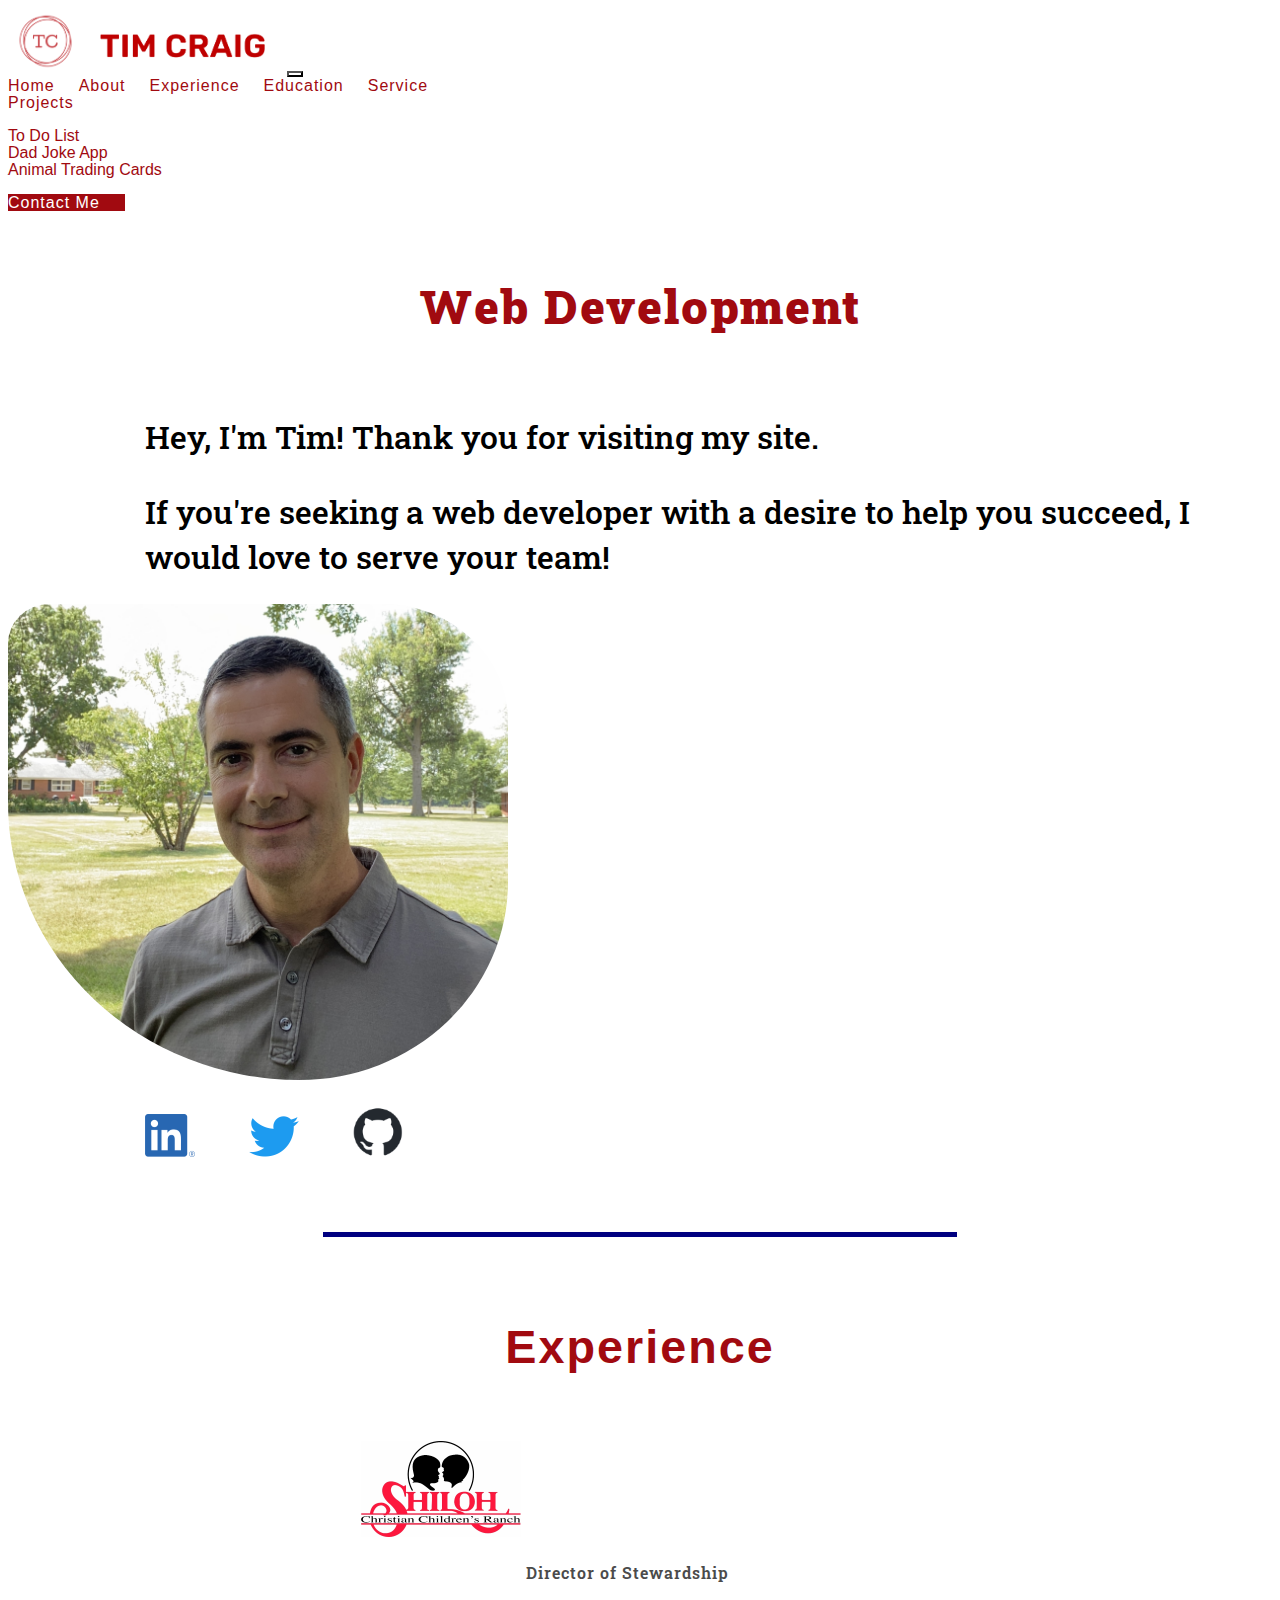
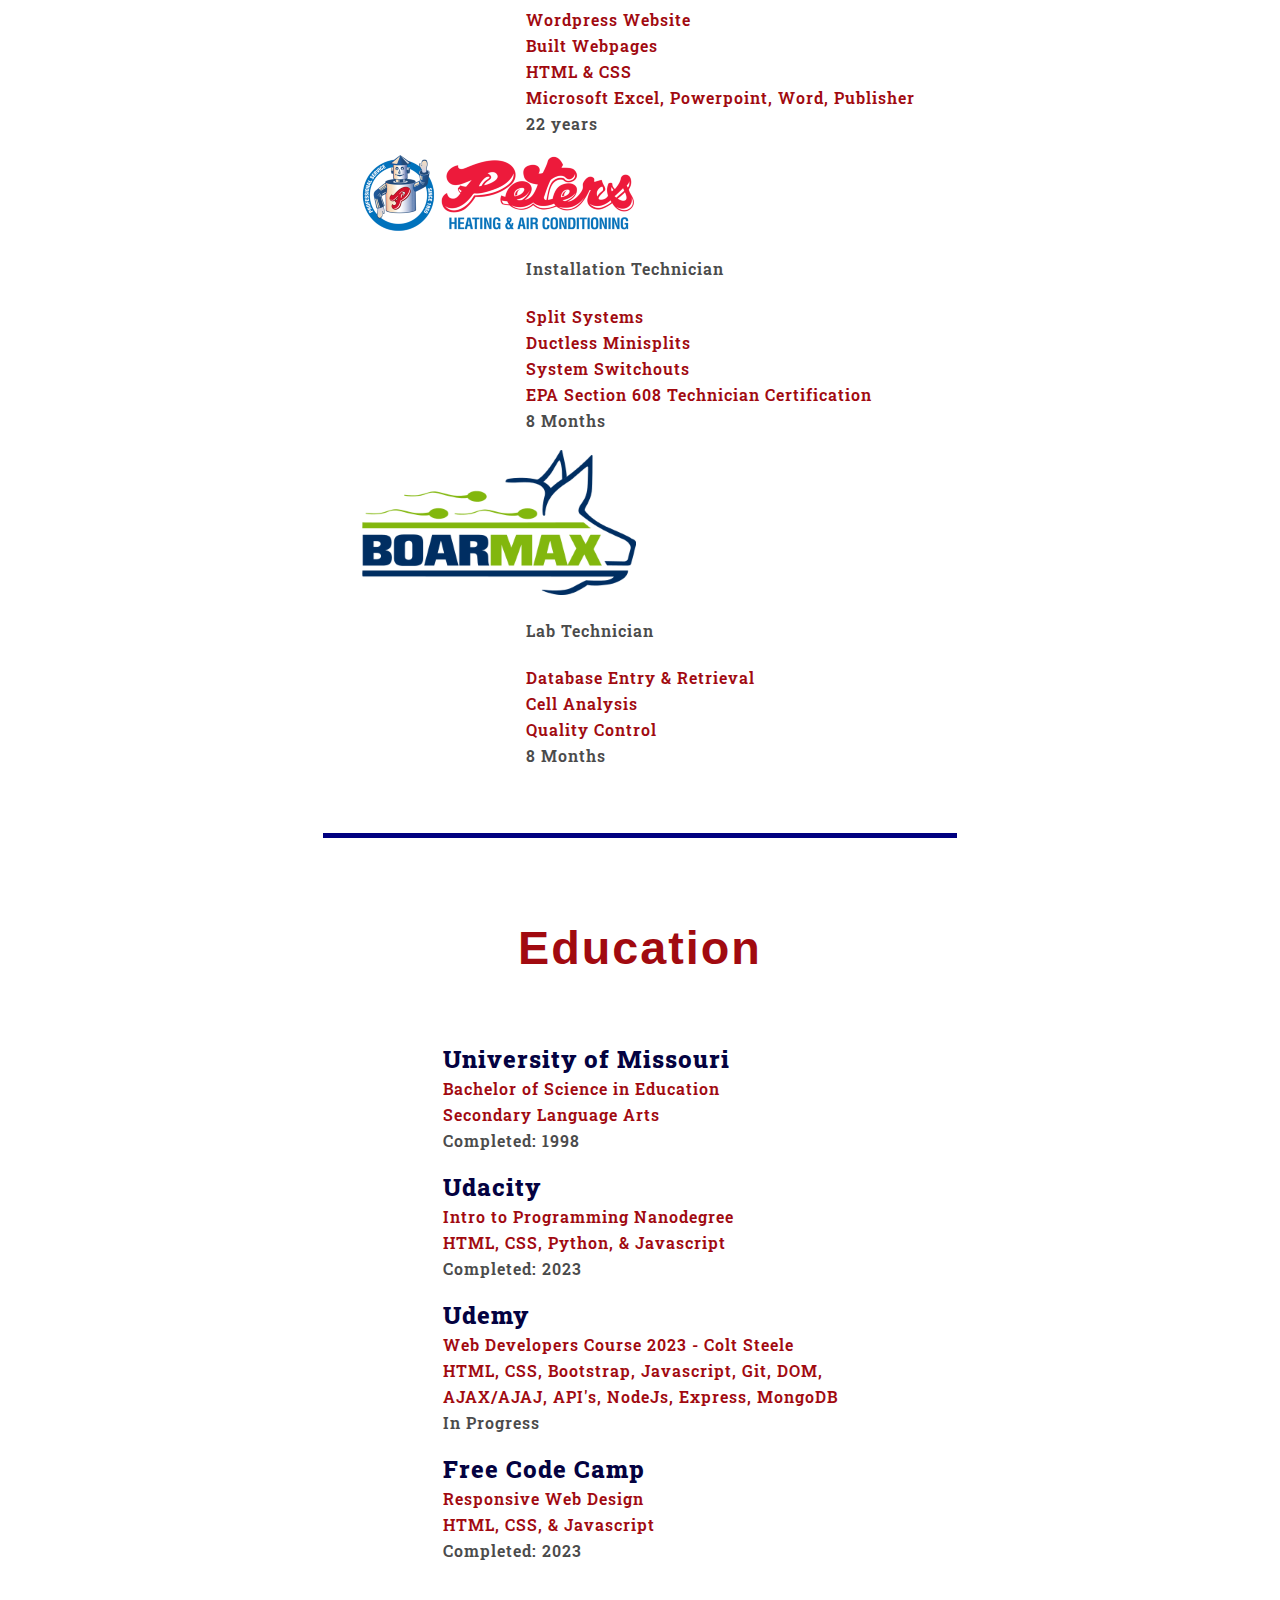
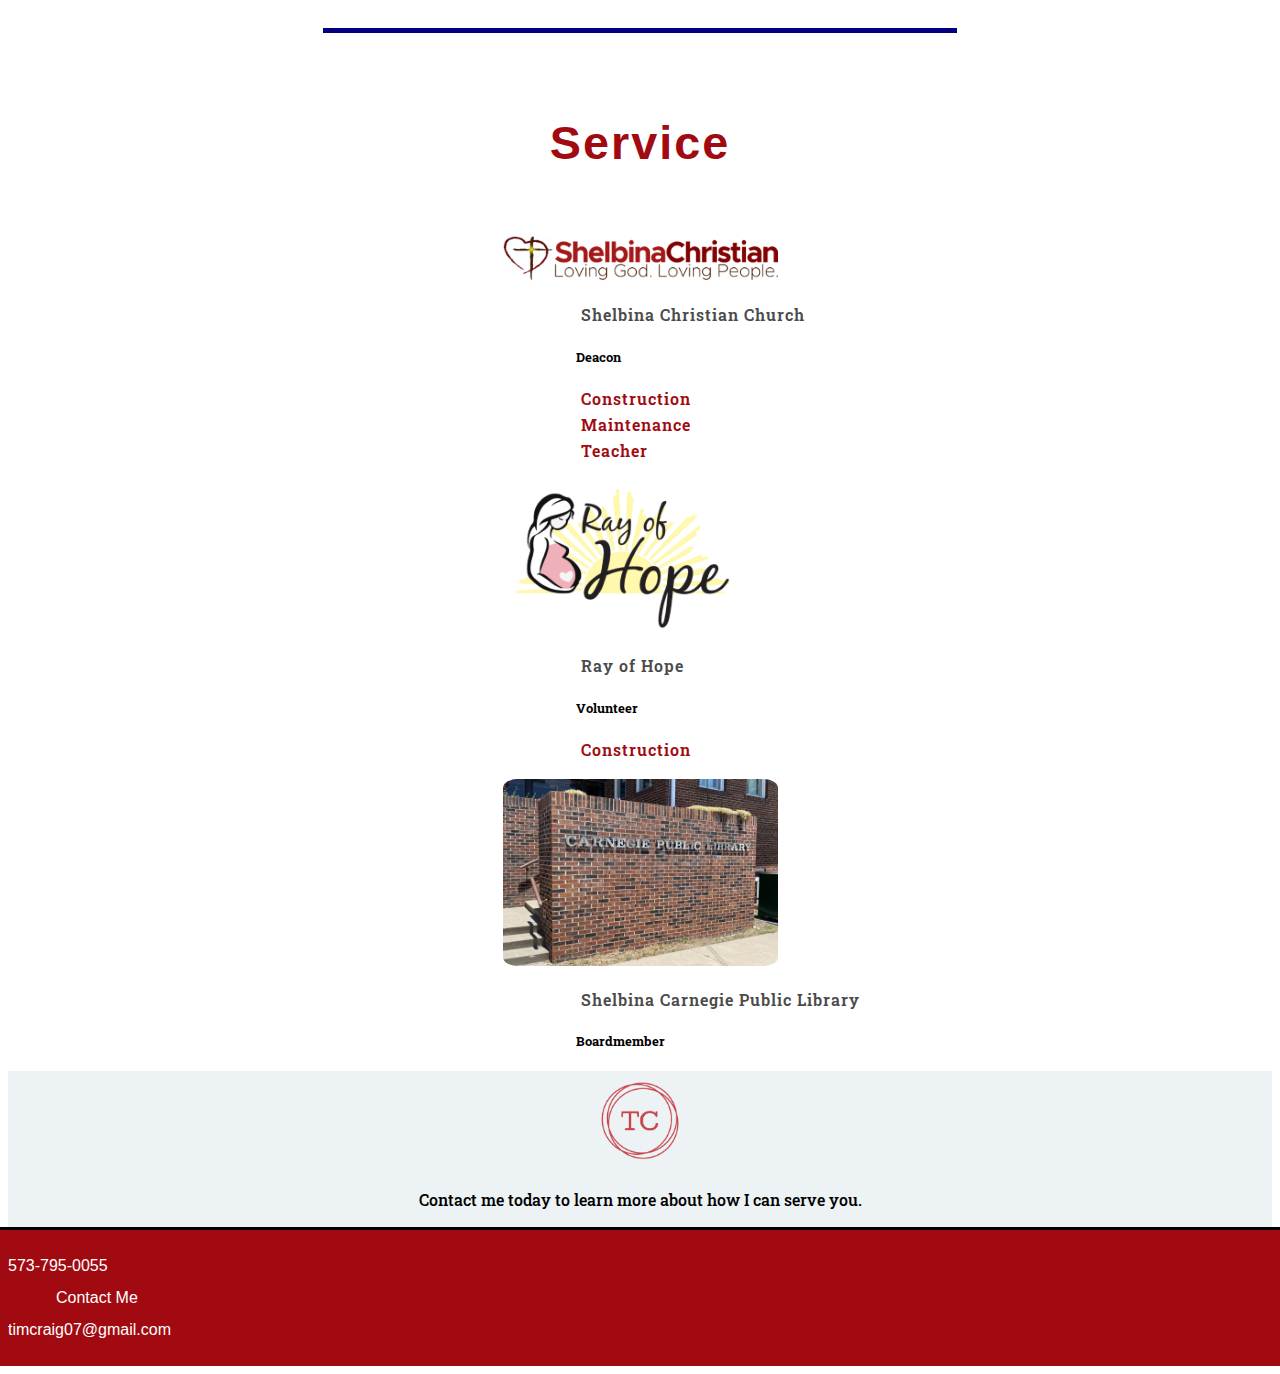
==== index.html @ 676de9e3 "Add files via upload" ====
<!DOCTYPE html>
<html lang="en">
<head>
    <meta charset="UTF-8">
    <meta http-equiv="X-UA-Compatible" content="IE=edge">
    <meta name="viewport" content="width=device-width, initial-scale=1.0">
    <title>Tim Craig Web Developer</title>
    <link href="https://cdn.jsdelivr.net/npm/bootstrap@5.3.0-alpha3/dist/css/bootstrap.min.css" rel="stylesheet" integrity="sha384-KK94CHFLLe+nY2dmCWGMq91rCGa5gtU4mk92HdvYe+M/SXH301p5ILy+dN9+nJOZ" crossorigin="anonymous">
    <link rel="stylesheet" href="styleSheet.css">
    <link rel="preconnect" href="https://fonts.googleapis.com">
    <link rel="preconnect" href="https://fonts.gstatic.com" crossorigin>
    <link href="https://fonts.googleapis.com/css2?family=Roboto+Slab&display=swap" rel="stylesheet">
    <link rel="icon" href="photos/topLogo.png">
</head>
<body>
    <!-- Navbar -->
    <nav id="mainNavbar" class="navbar sticky-top navbar-expand-lg">
        <div class="container-fluid">
          <a class="navbar-brand" href="#"><img id="logo" src="photos/topLogo.png" alt="Logo"><img id="logoName" src="photos/name.png" alt="Logo"></a>
          <button class="navbar-toggler" type="button" data-bs-toggle="collapse" data-bs-target="#navbarNavAltMarkup" aria-controls="navbarNavAltMarkup" aria-expanded="false" aria-label="Toggle navigation">
            <span class="navbar-toggler-icon"></span>
          </button>
            <div class="collapse navbar-collapse" id="navbarNavAltMarkup">
                <div class="navbar-nav ms-auto">
                    <a class="nav-link" href="#">Home</a>
                    <a class="nav-link" href="about.html">About</a>
                    <a class="nav-link d-none d-sm-block" href="#experience">Experience</a>
                    <a class="nav-link d-none d-sm-block" href="#education">Education</a>
                    <a class="nav-link d-none d-sm-block" href="#service">Service</a>
                    <li class="nav-item dropdown">
                        <a class="nav-link dropdown-toggle" id="toggle" href="#" role="button" data-bs-toggle="dropdown" aria-expanded="false">
                        Projects
                        </a>
                        <ul class="dropdown-menu">
                            <li><a class="dropdown-item" href="toDoList/index.html">To Do List</a></li>
                            <li><a class="dropdown-item" href="dadJoke/index.html">Dad Joke App</a></li>
                            <li><a class="dropdown-item" href="animalCards/index.html">Animal Trading Cards</a></li>
                        </ul>
                    </li>
                    <a class="nav-link" href="contact.html"><span id="contact">Contact Me</span></a>
                </div>
            </div>
        </div>
    </nav>
    <!-- Greeting -->
    <h1 class="block-center">Web Development</h1>
    <section class="container-fluid px-0">
        <div class="row align-items-center">
            <div class="col-md-6 order-2 order-md-1 text-left">
                <div id="greeting">
                    <p>Hey, I'm Tim! Thank you for visiting my site.</p>
                    <p>If you're seeking a web developer with a desire to help you succeed, I would love to serve your team!</p>
                </div>
            </div>
            <div class="col-md-6 order-1 order-md-2 d-flex justify-content-center align-items-center"> 
                <img id="myPic" src="photos\MyPic.jpg" alt="Tim's Photo" class="img-fluid">
            </div>
        </div>
        <div id=greeting>
            <div id="social">
                <a href="https://www.linkedin.com/in/tim-craig-b41298121/"><img class="icon" src="photos/linkedIn.png" alt="Linked In"></a>
                <a href="https://twitter.com/TimCraigHD"><img class="icon" src="photos\twitterlogo.png" alt="twitter logo"></a>
                <a href="https://github.com/Tim-28"><img class="icon" src="photos/github.png" alt="github logo"></a>
            </div>
        </div>
    </section>

    <hr width="50%" color="navy" size="5em"/>

<!-- Experience -->
    <div class="container">
        <div class="employer">
            <h2 id="experience">Experience</h2>
            <section class="container-fluid">
                <div class="row align-items-center">
                    <div class="col-md-6 text-center">
                        <img src="bizImgs/Shilohlogo.png" alt="Shiloh Logo" class="img-fluid">
                    </div>
                    <div class="col-md-6 description">
                        <h4>Director of Stewardship</h4>
                        <ul>
                            <li class="skills">Wordpress Website</li>
                            <li class="skills">Built Webpages</li>
                            <li class="skills">HTML & CSS</li>
                            <li class="skills">Microsoft Excel, Powerpoint, Word, Publisher</li>
                            <li class="time">22 years</li>
                        </ul>
                    </div>
                </div>
            </section>
        </div>
        <div class="employer">
            <section class="container-fluid">
                <div class="row align-items-center">
                    <div class="col-md-6 text-center">
                        <img src="bizImgs/petersLogo.png" alt="Peters Logo"class="img-fluid">
                    </div>
                    <div class="col-md-6 description">
                        <h4>Installation Technician</h4>
                        <ul>
                            <li class="skills">Split Systems</li>
                            <li class="skills">Ductless Minisplits</li>
                            <li class="skills">System Switchouts</li>
                            <li class="skills">EPA Section 608 Technician Certification</li>
                            <li class="time">8 Months</li>
                        </ul>
                    </div>
                </div>
            </Section>
        </div>
        <div class="employer">
            <section class="container-fluid">
                <div class="row align-items-center">
                    <div class="col-md-6 text-center">
                        <img src="bizImgs/boarmaxLogo.png" alt="Boarmax Logo" class="img-fluid">
                    </div> 
                    <div class="col-md-6 description">
                        <h4>Lab Technician</h4>
                        <ul>
                            <li class="skills">Database Entry & Retrieval</li>
                            <li class="skills">Cell Analysis</li>
                            <li class="skills">Quality Control</li>
                            <li class="time">8 Months</li>
                        </ul>
                    </div>
                </div>
            </section>
        </div>
    </div>

    
    <hr width="50%" color="navy" size="5em"/>

    <!-- Education -->
    <div class="container">      
        <div class="course">
            <h2 id="education">Education</h2>
            <section class="container-fluid">
                <div class="row">
                    <!-- <div class="col-3"></div> -->
                    <div class="col-md-6 text-center">
                        <ul>
                            <li class="school">University of Missouri</h3>
                            <li class="degree">Bachelor of Science in Education</li>
                            <li class="skills">Secondary Language Arts</li>
                            <li class="completed">Completed: 1998</li>
                        </ul>
                    </div>
                    <div class="col-md-6 text-center">
                        <ul>
                            <li class="school">Udacity</li>
                            <li class="degree">Intro to Programming Nanodegree</li>
                            <li class="skills">HTML, CSS, Python, & Javascript</li>
                            <li class="completed">Completed: 2023</li>
                        </ul>
                    </div>
                    <!-- <div class="col-3"></div> -->
                </div>
            </section>
        </div>
        <div class="course">
            <section class="container-fluid">
                <div class="row">
                    <!-- <div class="col-3"></div> -->
                    <div class="col-md-6 text-center">
                        <ul>
                            <li class="school">Udemy</li>
                            <li class="degree">Web Developers Course 2023 - Colt Steele</li>
                            <li class="skills">HTML, CSS, Bootstrap, Javascript, Git, DOM,</li>
                            <li class="skills">AJAX/AJAJ, API's, NodeJs, Express, MongoDB </li>
                            <li class="completed">In Progress</li>
                        </ul>
                    </div>    
                    <!-- <div class="col-3"></div> -->
                    <div class="col-md-6 text-center">
                        <ul>
                            <li class="school">Free Code Camp</li>
                            <li class="degree">Responsive Web Design</li>
                            <li class="skills">HTML, CSS, & Javascript</li>
                            <li class="completed">Completed: 2023</li>
                        </ul>
                    </div>
                </div>
            </section>
        </div>
    </div>

    <hr width="50%" color="navy" size="5em"/>
<!-- Service -->
    <div class="container">
        <h2 id="service">Service</h2>
        <div class="organization">
            <section class="container-fluid">
                <div class="row align-items-center">
                    <div class="col-md-6 text-center service-logo">
                        <img src="bizImgs/sccLogo.png" alt="Shelbina Christian Church" class="img-fluid">
                    </div>
                    <div class="col-md-6 service-form text-left">
                        <h4>Shelbina Christian Church</h4>
                        <h5>Deacon</h5>
                        <ul>
                            <li class="skills">Construction</li>
                            <li class="skills">Maintenance</li>
                            <li class="skills">Teacher</li>
                        </ul>
                    </div>
                </div>
            </section>
        </div>
        <div class="organization">
            <div class="container-fluid">
                <div class="row align-items-center">
                    <div class="col-md-6 text-center service-logo">
                        <img src="bizImgs/rohLogo.png" alt="Ray of Hope" class="img-fluid">
                    </div>
                    <div class="col-md-6 service-form text-left">
                        <h4>Ray of Hope</h4>
                        <h5>Volunteer</h5>
                        <ul>
                            <li class="skills">Construction</li>
                        </ul>
                    </div>
                </div>
            </div>
        </div>
        <div class="organization">
            <div class="container-fluid">
                <div class="row align-items-center">
                        <div class="col-md-6 text-center service-logo">
                            <img src="bizImgs/libraryLogo.png" id="library-pic" alt="Shelbina Carnegie Public Library" class="img-fluid">
                        </div>
                    <div class="col-md-6 service-form text-left">
                        <h4>Shelbina Carnegie Public Library</h4>
                        <h5>Boardmember</h5>
                    </div>
                </div>
            </div>
        </div>
    </div>
    <!-- Prefooter -->
    <div class="pre-footer" id="pre-footer">
        <div class="row justify-content-center">
            <div class="col-md-3"></div>
            <div class="col-md-6">
            <a class="justify-content-center"><img src="photos/topLogo.png" alt="Tim's logo"></a>
            <p>Contact me today to learn more about how I can serve you.</p>
            </div>
            <div class="col-md-3"></div>
        </div>
    </div>
    <!-- Footer -->
    <footer>
        <div class="container-fluid">
            <div class="row">
                <div class="col-md-4 order-2 order-md-1 text-center">
                    <span class="footer-text" id="phone">573-795-0055</span>
                </div>
                <div class="col-md-4 order-1 order-md-2 text-center">
                    <span><a class="footer-text" id="footer-contact" href="contact.html">Contact Me</a></span>
                </div>
                <div class="col-md-4 order-3 order-md-3 text-center">
                    <a id="email" href="mailto:timcraig07@gmail.com? subject=subject text">timcraig07@gmail.com</a>
                </div>
            </div>
        </div>
    </footer>
    
<script src="app.js"></script>
<script src="https://cdn.jsdelivr.net/npm/@popperjs/core@2.11.7/dist/umd/popper.min.js" integrity="sha384-zYPOMqeu1DAVkHiLqWBUTcbYfZ8osu1Nd6Z89ify25QV9guujx43ITvfi12/QExE" crossorigin="anonymous"></script>
<script src="https://cdn.jsdelivr.net/npm/bootstrap@5.3.0-alpha3/dist/js/bootstrap.min.js" integrity="sha384-Y4oOpwW3duJdCWv5ly8SCFYWqFDsfob/3GkgExXKV4idmbt98QcxXYs9UoXAB7BZ" crossorigin="anonymous"></script>
</body>
</html>
---- styleSheet.css ----
body {
    font-family: 'Roboto Slab', serif;
	line-height: 1;
    display: flex;
    flex-direction: column;
    justify-content: center;
    align-items: center;
    min-height: 10vh;
    position: relative;
    overflow-x: hidden;
}

nav{
    width: 100%;
}

#logo{
    width: 75px;
}

#logoName {
    width: 200px;
}

#mainNavbar{
    background-color: #ffffff;
    position: sticky;
    top: 0;
    z-index: 100;
}

.nav-link{
    font-family:Arial, Helvetica, sans-serif;
    background-color: #ffffff;
    font-weight: 500;
    color:#a10a10;
    letter-spacing: 1px;
    margin-right: 20px;
}

#mainNavbar .nav-link:last-child{
    font-family:Arial, Helvetica, sans-serif;
    font-weight: 500;
    background-color: #a10a10;
    color:#ffffff;
    letter-spacing: 1px;
    padding-right: 25px;
    margin-right: 20px;
}

#mainNavbar .nav-link:last-child:hover{
 
    color: #a10a10;
    background-color:#ffffff;
}

#mainNavbar .nav-link:hover{
    background-color: #a10a10;
    color:#ffffff; 
}

.dropdown-item {
    font-family:Arial, Helvetica, sans-serif;
    color:#a10a10;
    margin-top: 10px;
    margin-bottom: 10px;
}

.dropdown-item:hover {
    background-color:#a10a10;
    color: #ffffff;
}

.navbar-toggler-icon {
    background-color: #ffffff;
}

hr {
    margin-top: 3em;
    margin-bottom: 3em;
}

#greeting {
    margin-left: 7em;
}

ol, ul {
	list-style: none;
    padding: 0;
}

h1{
    text-align: center;
    color:#a10a10;
    font-size: clamp(1.8em,calc(1em + 2.4vw),3em);
    font-weight: 900;
    letter-spacing: 2px;
    display: block;
    margin-bottom: 60px;
    padding-top: 40px;

}
#myPic {
    width: 500px;
    border-radius: 10% 30% 50% 70%;
}

h2 {
    font-family:'Segoe UI', Tahoma, Geneva, Verdana, sans-serif;
    font-size: clamp(1.8em,calc(1em + 2.4vw),3em);
    color: #a10a10;
    display: flex;
    flex-direction: column;
    text-align: center;
    font-weight: 700;
    letter-spacing: 2px;
    margin-bottom: 70px;
}

#education {
    display: flex;
    flex-direction: column;
    justify-content: center;
}

#service
{
    border-bottom: none;
}

p {
    font-family: 'Roboto Slab', serif;
    margin:20px;
    padding: 5px;
    font-size: clamp(1.8em,calc(1em + 2.4vw),2em);
    font-weight: 500;
    line-height: 45px;
}

.employer{
    margin-top: 15px;
    margin-bottom: 15px;
}

.employer .col-md-6.description {
    padding-left: 10em;
}

.organization .col-md-6.service-form {
    padding-left: 10em;
}

.course{
    margin-top: 15px;
    margin-bottom: 15px;    
}

.organization{
    margin-top: 15px;
    margin-bottom: 15px;    
}

h3 {
    font-size: larger;
    color: #040241;
    font-weight: 700;
    letter-spacing: 1px;
    padding: 5px;
}

.container-fluid {
    width: 100%;
}

.containerImg {
    margin-bottom: 25px;
    max-width: 100%;
    border-radius: 3%;
}
.school{
    color:#040241;
    font-weight: 800;
    letter-spacing: 1px;
    padding: 5px;
    font-size: clamp(1.5em,calc(1em + 2.4vw),1em);
}
.degree{
    color: #a10a10;;
    font-weight: 600;
    letter-spacing: 1px;
    padding: 5px;
}

.skills {
    color: #a10a10;;
    font-weight: 600;
    letter-spacing: 1px;
    padding: 5px;
}
.completed, .time, h4 {
    color: #4b4b4b;
    font-weight: 600;
    letter-spacing: 1px;
    padding: 5px;
}
.social{
    display: flex;
    flex-direction: row;
}
.icon{
    padding: 25px 25px 25px;
}

#library-pic {
    border-radius: 5%;
}

.form-control {
    border: solid 2px #000000;
}

.form-control, .form-label {
    margin: .5em;
}

#pre-footer {
    width: 100%;
    background-color: #edf2f4;
    text-align: center;
}

.pre-footer p {
    font-family: 'Roboto Slab', serif;
    font-size: 1em;
    color:#000000;
    margin: 0;
}

#pre-footer img {
    width: 7em;
}

footer {
    font-family:Arial, Helvetica, sans-serif;
    color: #ffffff;
    padding: 20px;
    left: 0;
    bottom: 0;
    width: 100%;
    border-top: solid 3px #000000;
    background-color: #a10a10;
    line-height: 2em;
}
.footer-text {
    font-family:Arial, Helvetica, sans-serif;
    padding: 0;
    font-size: medium;
    color:#ffffff;
}

#footer-contact {
    margin-right: 3em;
    margin-left: 3em;
}

#footer-logo{
    width: 3em;
}

.footer-link {
    line-height: 2;
    padding-left: 50%;
    text-decoration: none;
}

#email{
    color:#ffffff;
}

a[href^="tel"]{
    color:inherit;
    text-decoration:none;
}

a:link {
    text-decoration: none;
}

.service-logo {
    display: flex;
    justify-content: center;
}

a:hover {
    text-decoration: underline;
}

#mainNavbar .navbar-toggler{
    background-color: #ffffff;
}

#mainNavbar .navbar-toggler:hover {
    background-color: #f0f0f0;
}

#send-button {
    margin-bottom: 5em;
}

@media(max-width: 1102px) {
    .organization .col-md-6.service-form.text-left, .employer .col-md-6{
        text-align: center;
    }
    .nav-link{
        margin-right: 0px;
}
}

@media(max-width: 768px) {
    .employer .col-md-6.description {
        padding-left: 0em;
    }
    
    .organization .col-md-6.service-form {
        padding-left: 0em;
    }

    .course{
        margin-top: 0px;
        margin-bottom: 0px;    
    }

    #social{
        text-align: center;
    }

}

@media(max-width: 1200px) {
    #greeting {
        margin-left: 0em;
    }
}
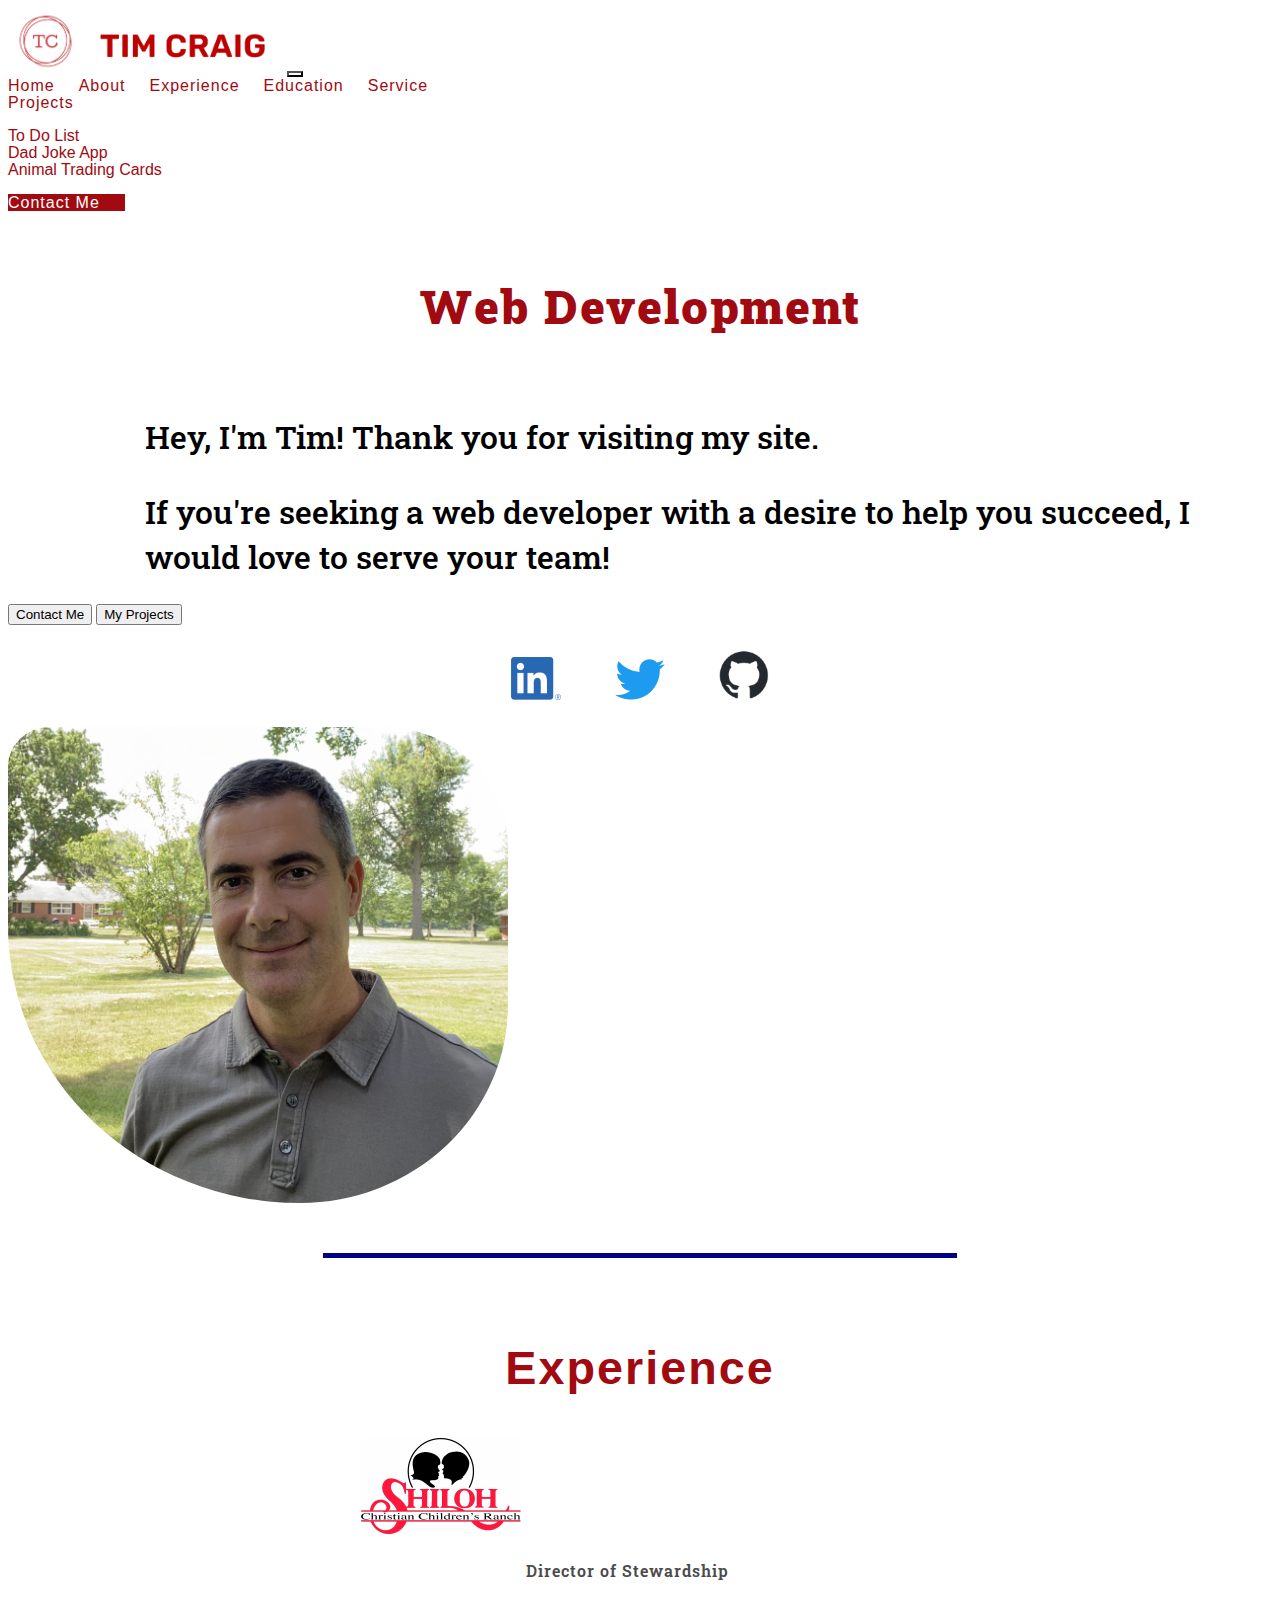
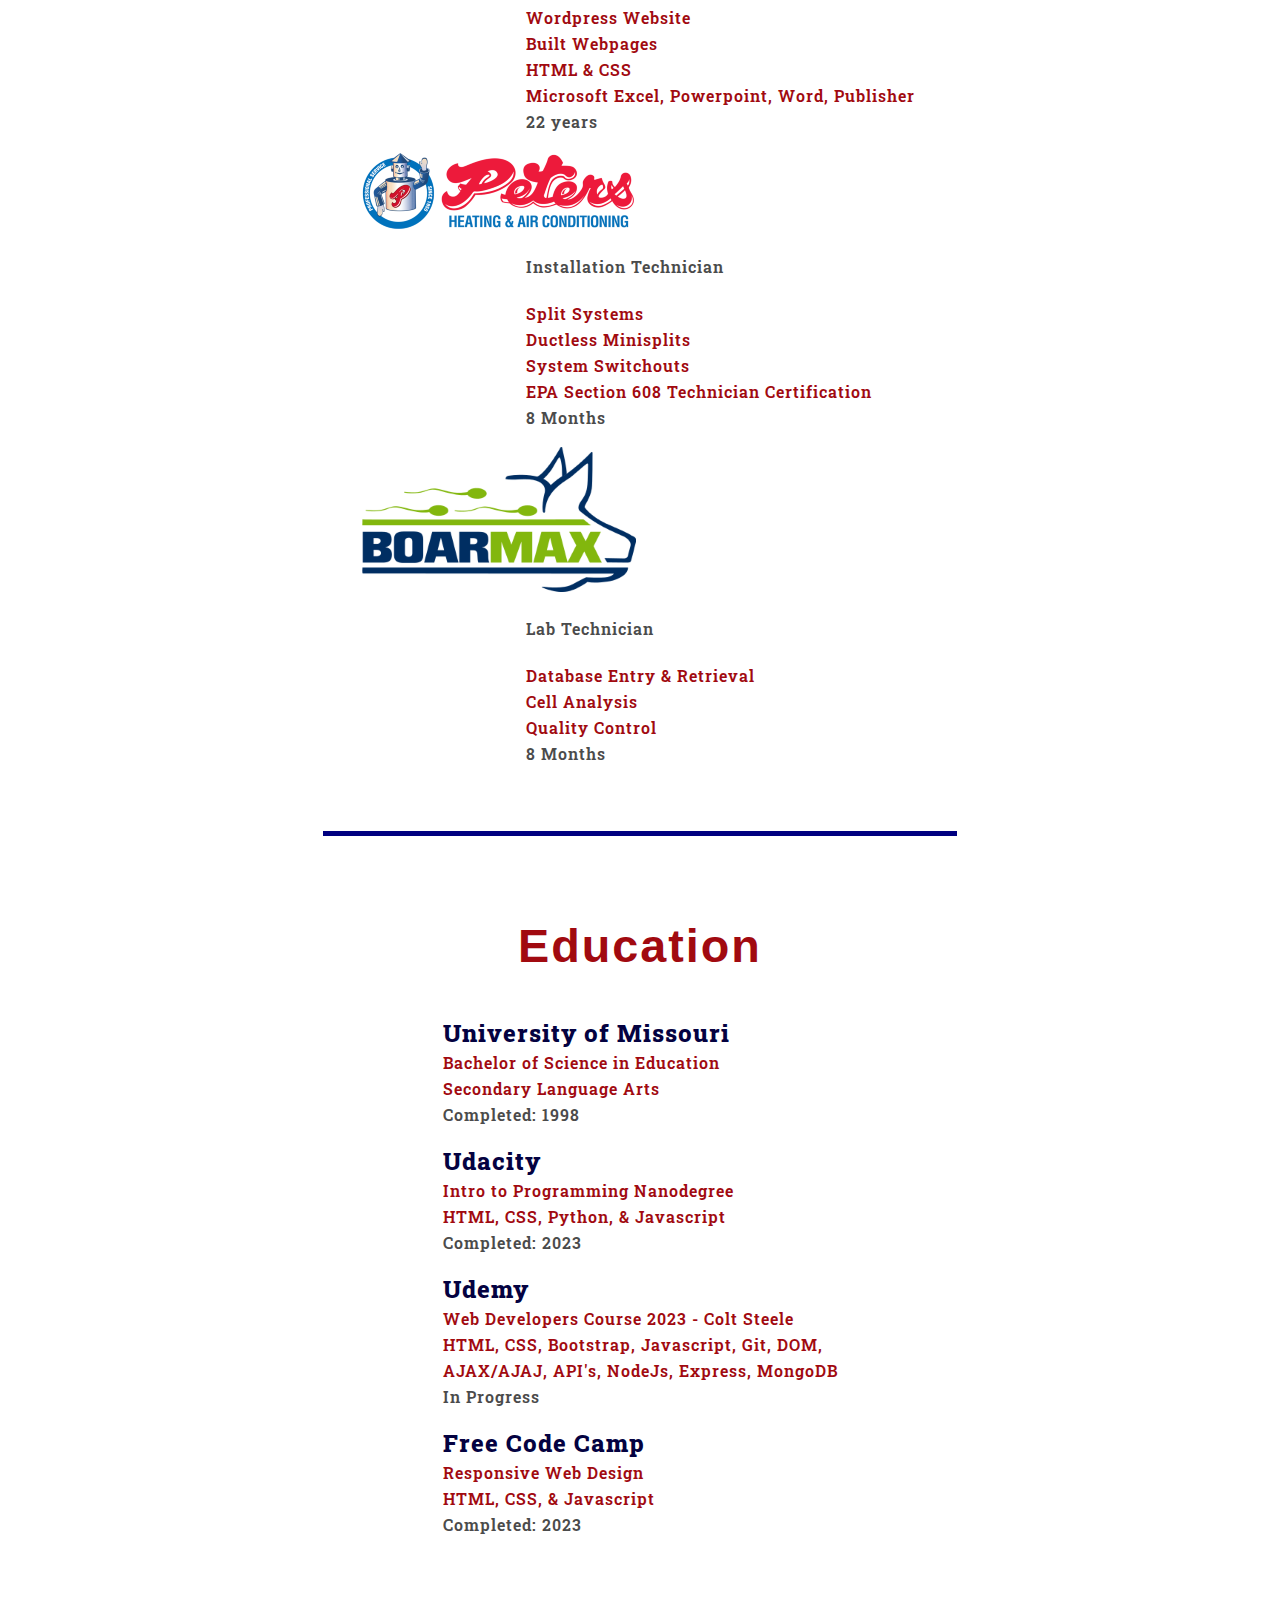
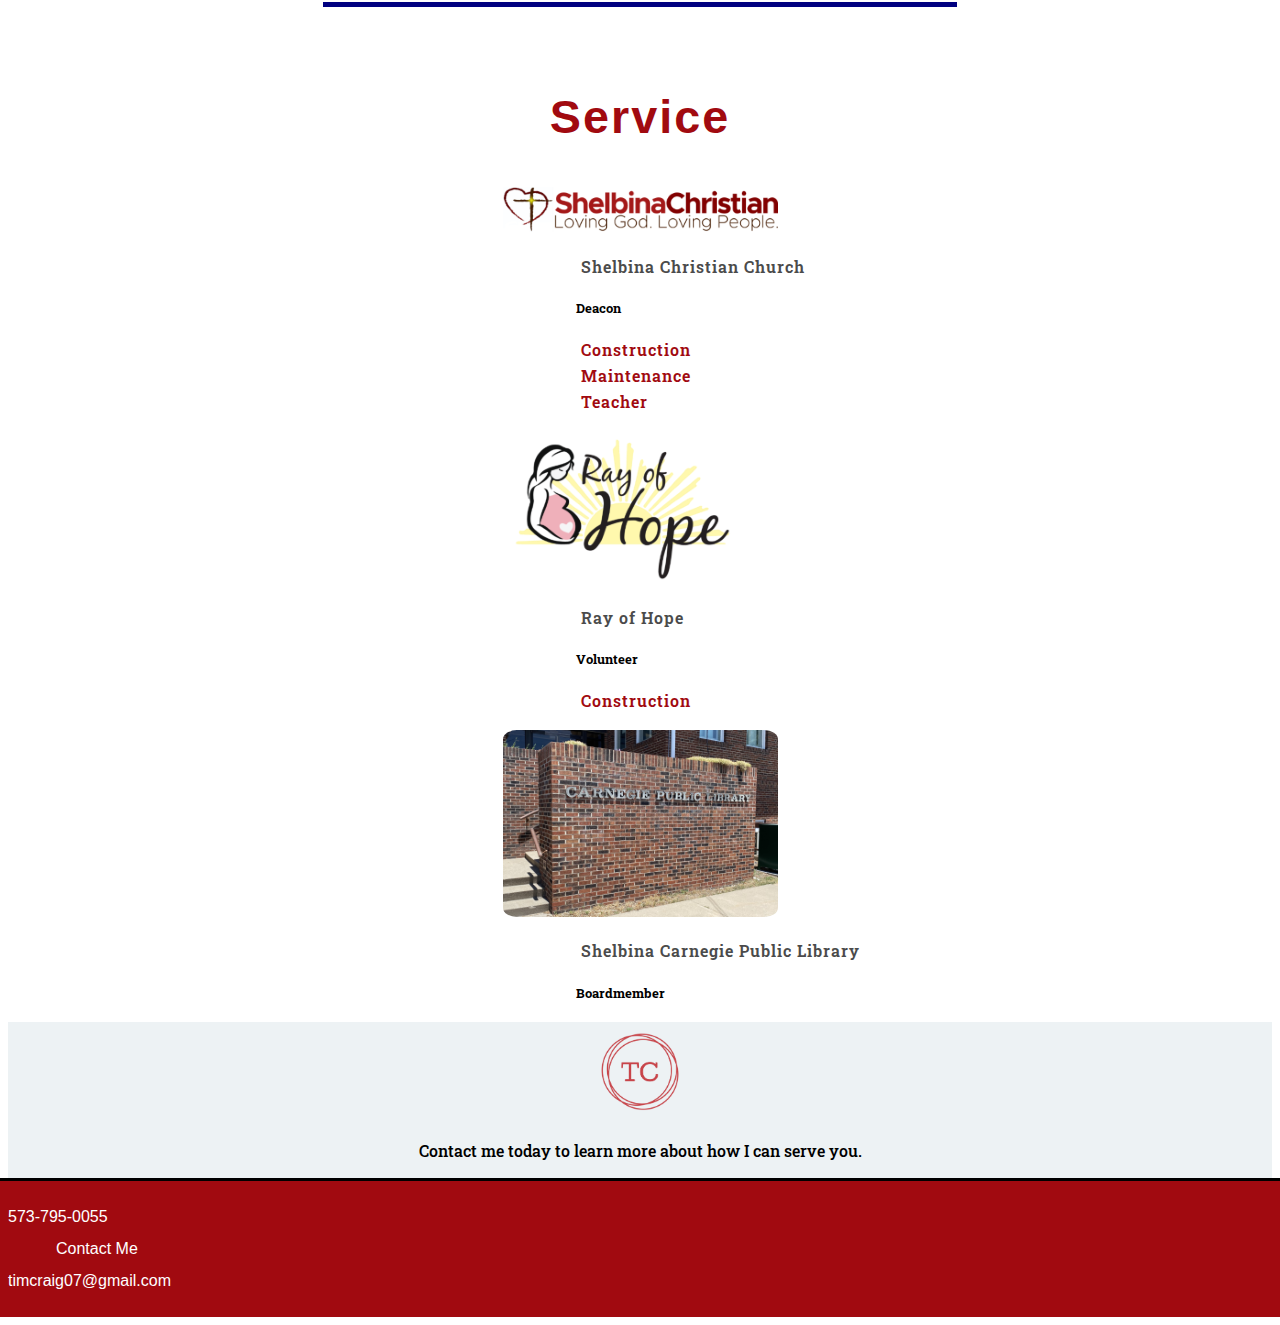
==== commit d7abdac9: "Add files via upload" ====
--- a/index.html
+++ b/index.html
@@ -51,16 +51,22 @@
                     <p>Hey, I'm Tim! Thank you for visiting my site.</p>
                     <p>If you're seeking a web developer with a desire to help you succeed, I would love to serve your team!</p>
                 </div>
+                <div class="row">
+                    <div class="col-md-12 text-center">
+                        <a href="contact.html"><button type="button" class="btn btn-primary me-2">Contact Me</button></a>
+                        <a href="Projects.html"><button type="button" class="btn btn-danger ms-2">My Projects</button></a>
+                    </div>
+                    <div class="col-md-12">
+                        <div id="social">
+                            <a href="https://www.linkedin.com/in/tim-craig-b41298121/"><img class="icon" src="photos/linkedIn.png" alt="Linked In"></a>
+                            <a href="https://twitter.com/TimCraigHD"><img class="icon" src="photos\twitterlogo.png" alt="twitter logo"></a>
+                            <a href="https://github.com/Tim-28"><img class="icon" src="photos/github.png" alt="github logo"></a>
+                        </div>
+                    </div>
+                </div>
             </div>
             <div class="col-md-6 order-1 order-md-2 d-flex justify-content-center align-items-center"> 
                 <img id="myPic" src="photos\MyPic.jpg" alt="Tim's Photo" class="img-fluid">
-            </div>
-        </div>
-        <div id=greeting>
-            <div id="social">
-                <a href="https://www.linkedin.com/in/tim-craig-b41298121/"><img class="icon" src="photos/linkedIn.png" alt="Linked In"></a>
-                <a href="https://twitter.com/TimCraigHD"><img class="icon" src="photos\twitterlogo.png" alt="twitter logo"></a>
-                <a href="https://github.com/Tim-28"><img class="icon" src="photos/github.png" alt="github logo"></a>
             </div>
         </div>
     </section>
--- a/styleSheet.css
+++ b/styleSheet.css
@@ -105,6 +105,14 @@
     border-radius: 10% 30% 50% 70%;
 }
 
+.img-fluid.project {
+    border-radius: 5px;
+    box-shadow: rgba(0, 0, 0, 0.1) 0px 20px 25px -5px, rgba(0, 0, 0, 0.04) 0px 10px 10px -5px;}
+
+#social {
+    text-align: center;
+}
+
 h2 {
     font-family:'Segoe UI', Tahoma, Geneva, Verdana, sans-serif;
     font-size: clamp(1.8em,calc(1em + 2.4vw),3em);
@@ -114,7 +122,7 @@
     text-align: center;
     font-weight: 700;
     letter-spacing: 2px;
-    margin-bottom: 70px;
+    margin-bottom: 1em;
 }
 
 #education {
@@ -135,6 +143,10 @@
     font-size: clamp(1.8em,calc(1em + 2.4vw),2em);
     font-weight: 500;
     line-height: 45px;
+}
+
+.project-description {
+    line-height: 1em;
 }
 
 .employer{
@@ -168,6 +180,12 @@
     padding: 5px;
 }
 
+.project-div{
+    margin-top: 5em;
+}
+
+
+
 .container-fluid {
     width: 100%;
 }
@@ -221,6 +239,16 @@
 
 .form-control, .form-label {
     margin: .5em;
+}
+
+.project-description {
+    font-size: 1em;
+}
+
+.project-demonstration {
+    font-size: 1em;
+    color:#a10a10;
+    line-height: 2em;
 }
 
 #pre-footer {
@@ -330,8 +358,8 @@
         margin-bottom: 0px;    
     }
 
-    #social{
-        text-align: center;
+    .atc{
+        margin-top: 1em;
     }
 
 }
@@ -340,4 +368,15 @@
     #greeting {
         margin-left: 0em;
     }
+    .project-div {
+        margin-top: 1em;
+    }
+    .project-demonstration {
+        margin: 0em;
+    }
+
+    .project-description {
+        margin: .5em;
+    }
+
 }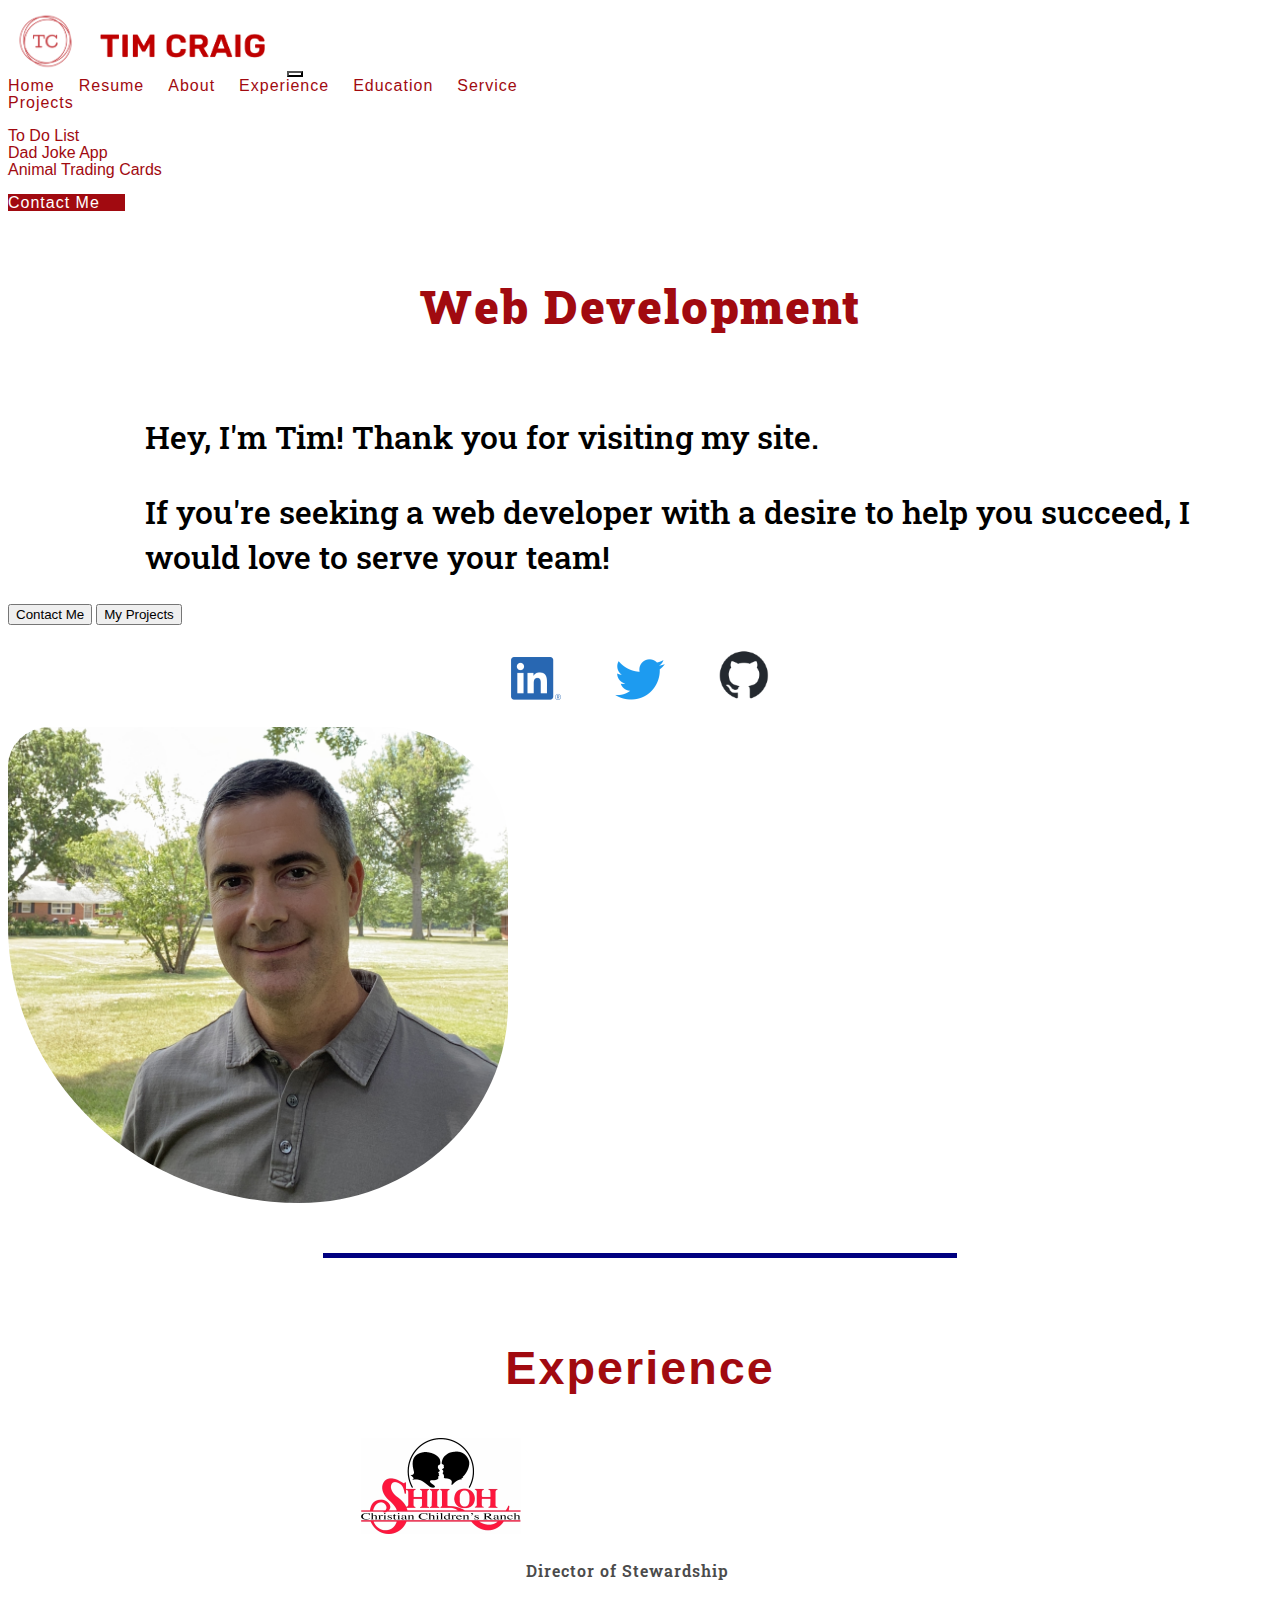
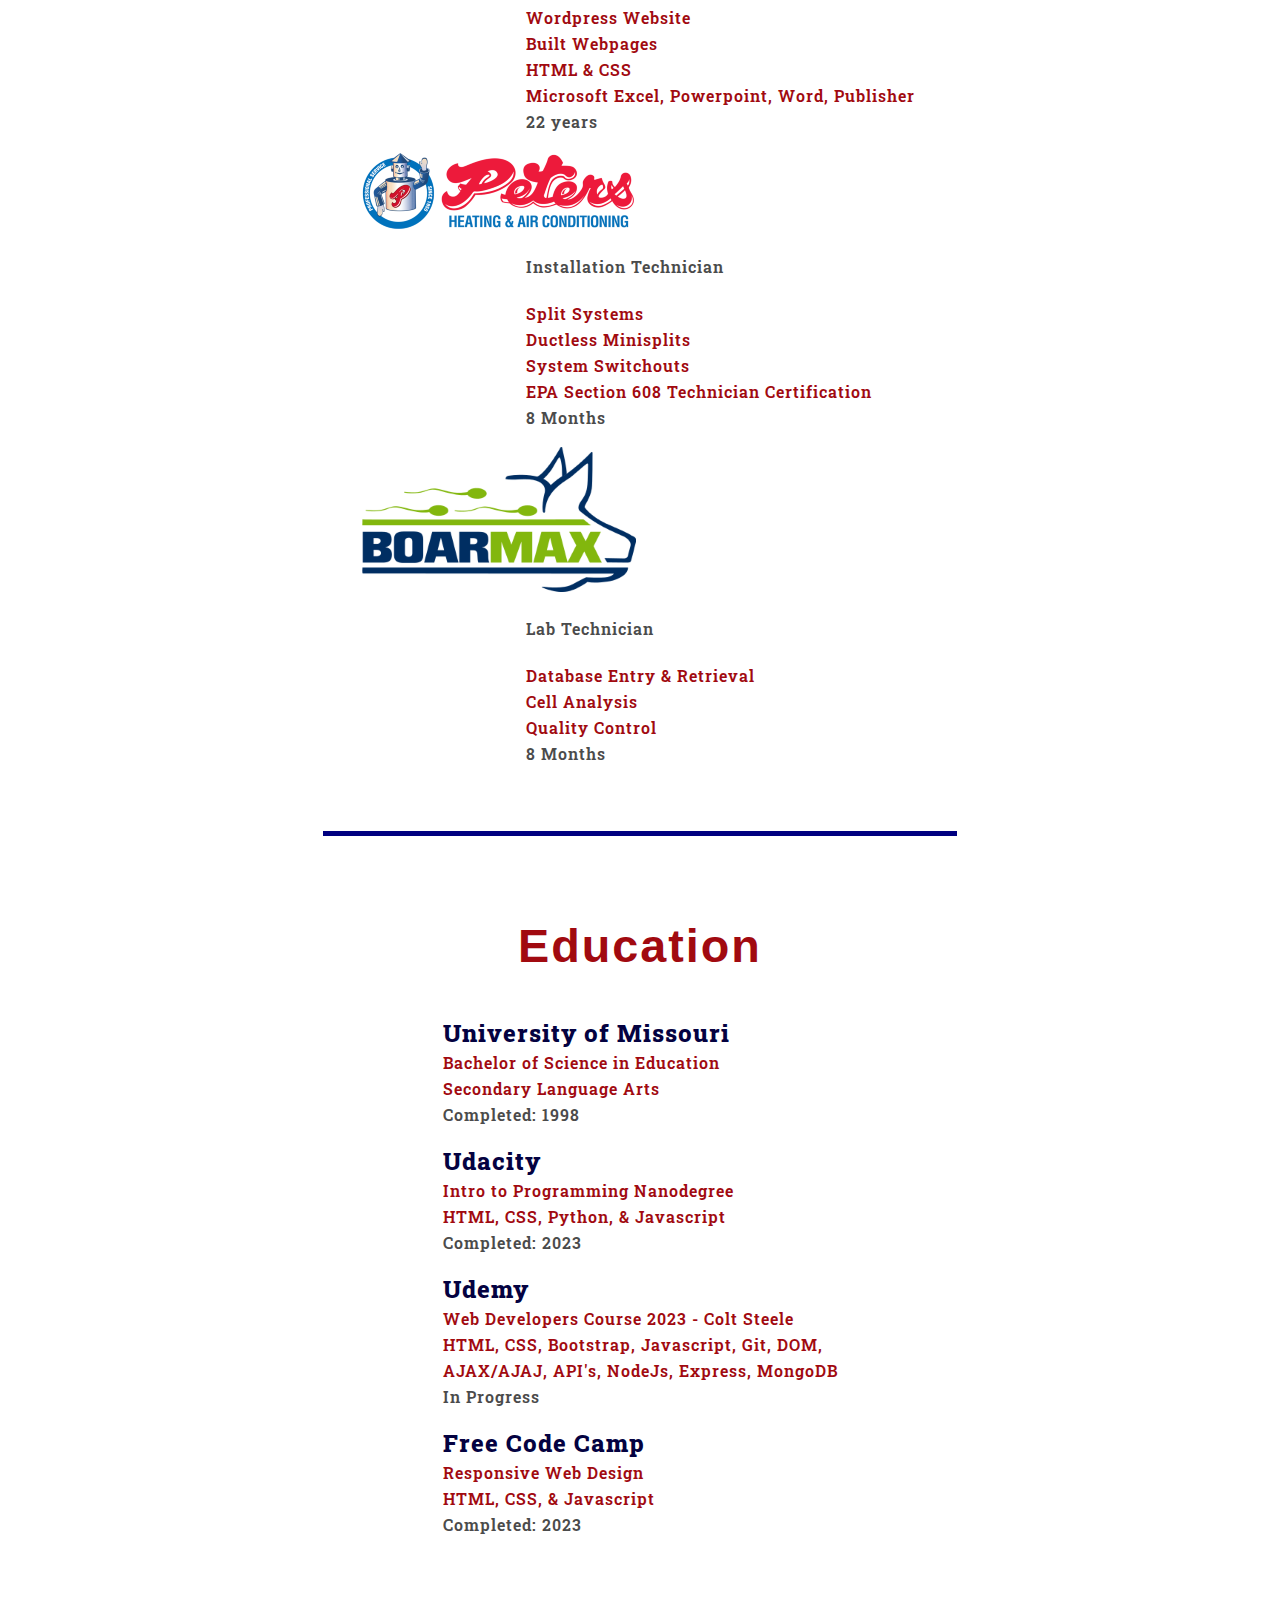
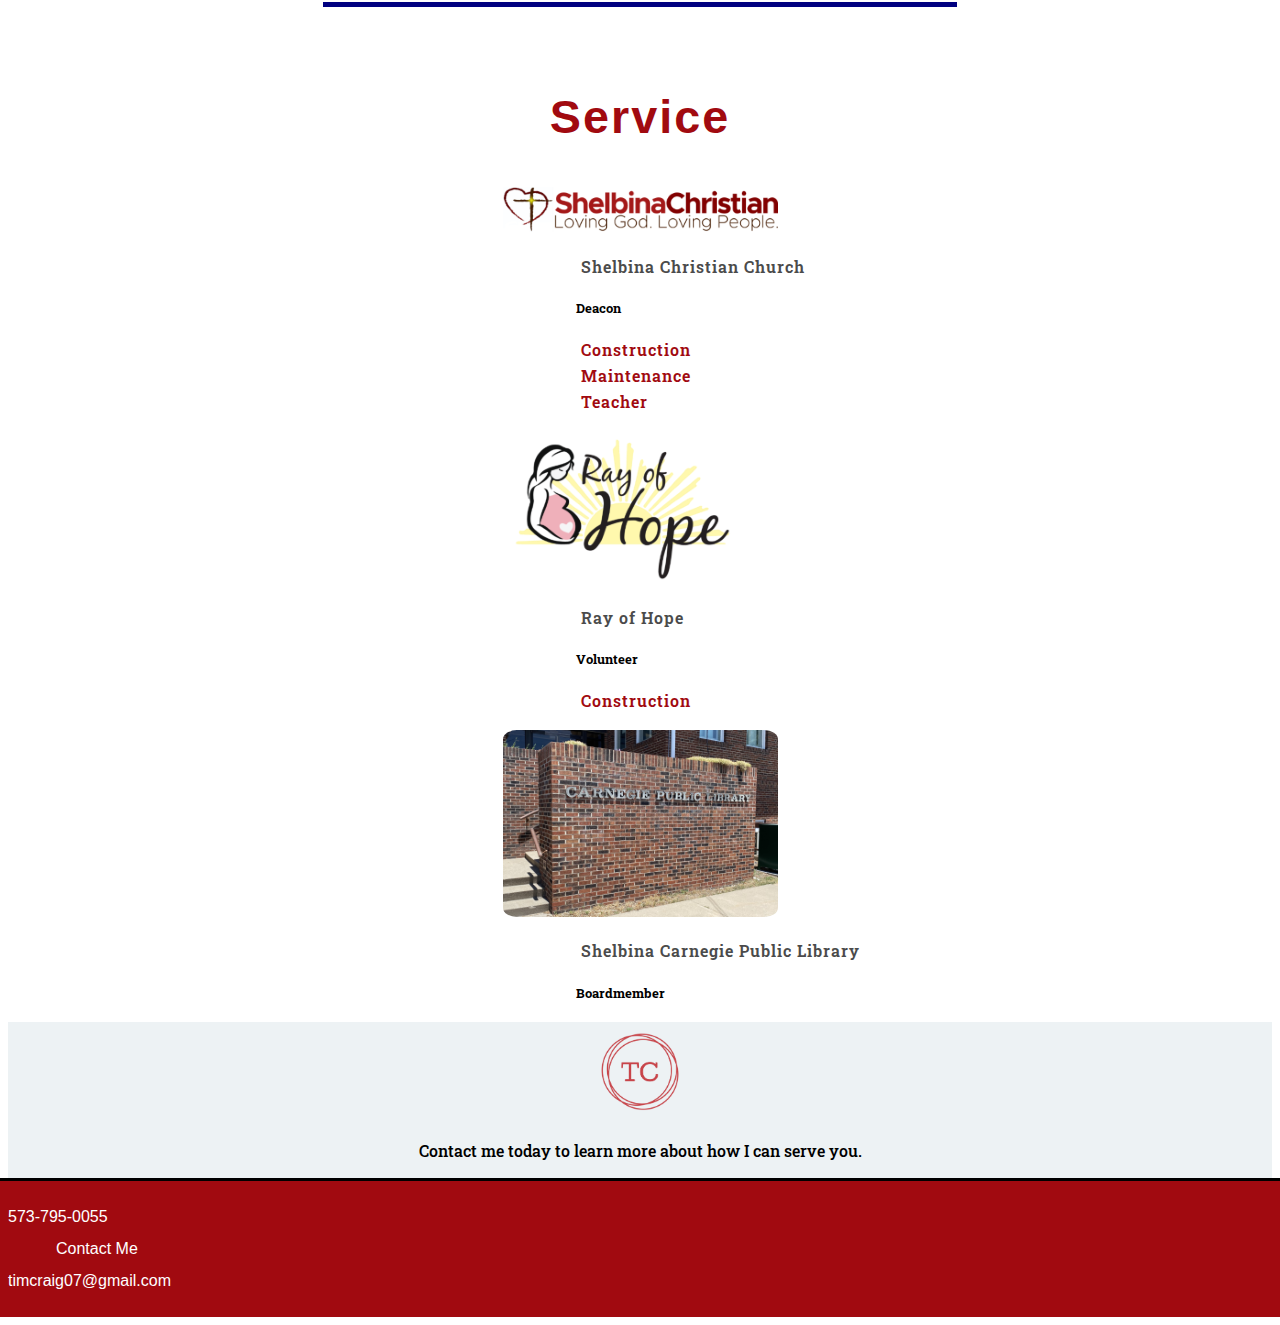
==== commit ffb6c92e: "Add files via upload" ====
--- a/index.html
+++ b/index.html
@@ -23,6 +23,7 @@
             <div class="collapse navbar-collapse" id="navbarNavAltMarkup">
                 <div class="navbar-nav ms-auto">
                     <a class="nav-link" href="#">Home</a>
+                    <a class="nav-link" href="resume.html">Resume</a>
                     <a class="nav-link" href="about.html">About</a>
                     <a class="nav-link d-none d-sm-block" href="#experience">Experience</a>
                     <a class="nav-link d-none d-sm-block" href="#education">Education</a>
@@ -52,7 +53,7 @@
                     <p>If you're seeking a web developer with a desire to help you succeed, I would love to serve your team!</p>
                 </div>
                 <div class="row">
-                    <div class="col-md-12 text-center">
+                    <div class="col-md-12 text-center" id="btn">
                         <a href="contact.html"><button type="button" class="btn btn-primary me-2">Contact Me</button></a>
                         <a href="Projects.html"><button type="button" class="btn btn-danger ms-2">My Projects</button></a>
                     </div>
--- a/styleSheet.css
+++ b/styleSheet.css
@@ -107,7 +107,12 @@
 
 .img-fluid.project {
     border-radius: 5px;
-    box-shadow: rgba(0, 0, 0, 0.1) 0px 20px 25px -5px, rgba(0, 0, 0, 0.04) 0px 10px 10px -5px;}
+    box-shadow: rgba(0, 0, 0, 0.1) 0px 20px 25px -5px, rgba(0, 0, 0, 0.04) 0px 10px 10px -5px;
+}
+
+.btn {
+    font-family: Arial, Helvetica, sans-serif;
+}
 
 #social {
     text-align: center;
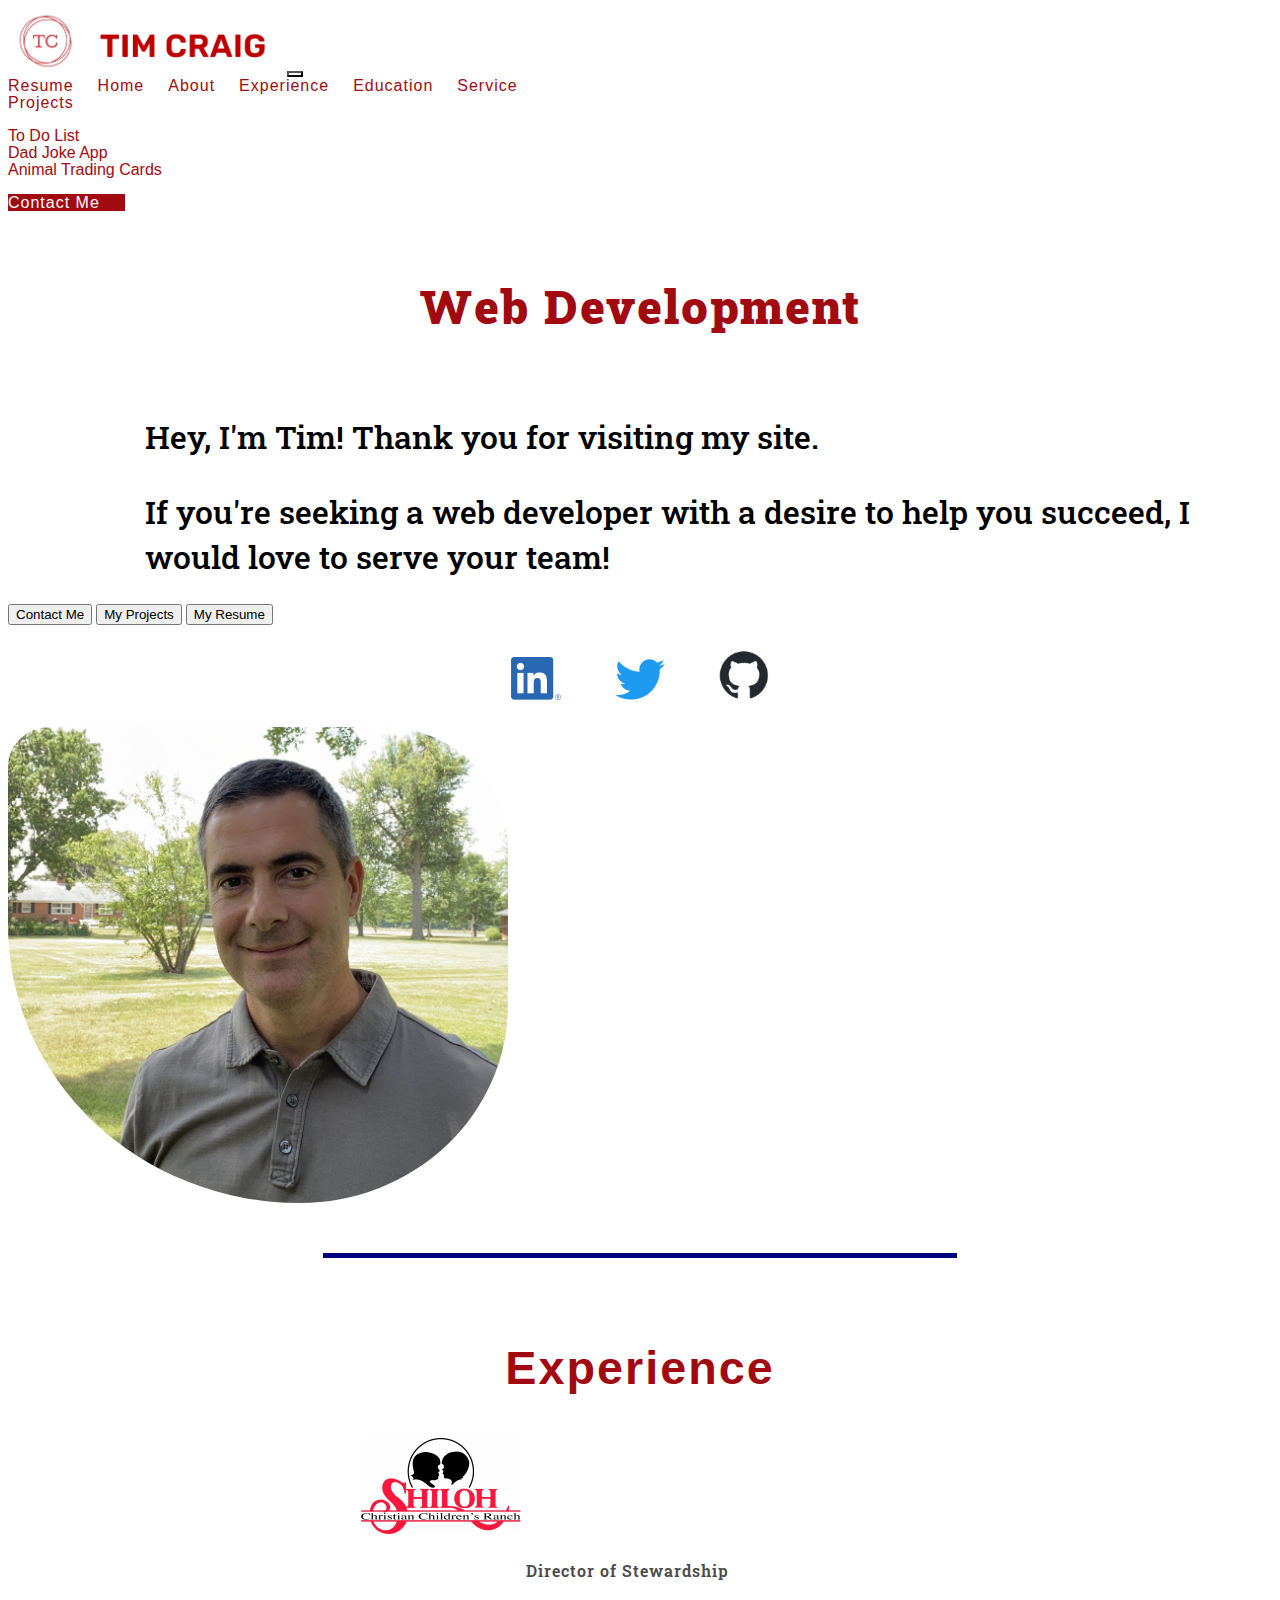
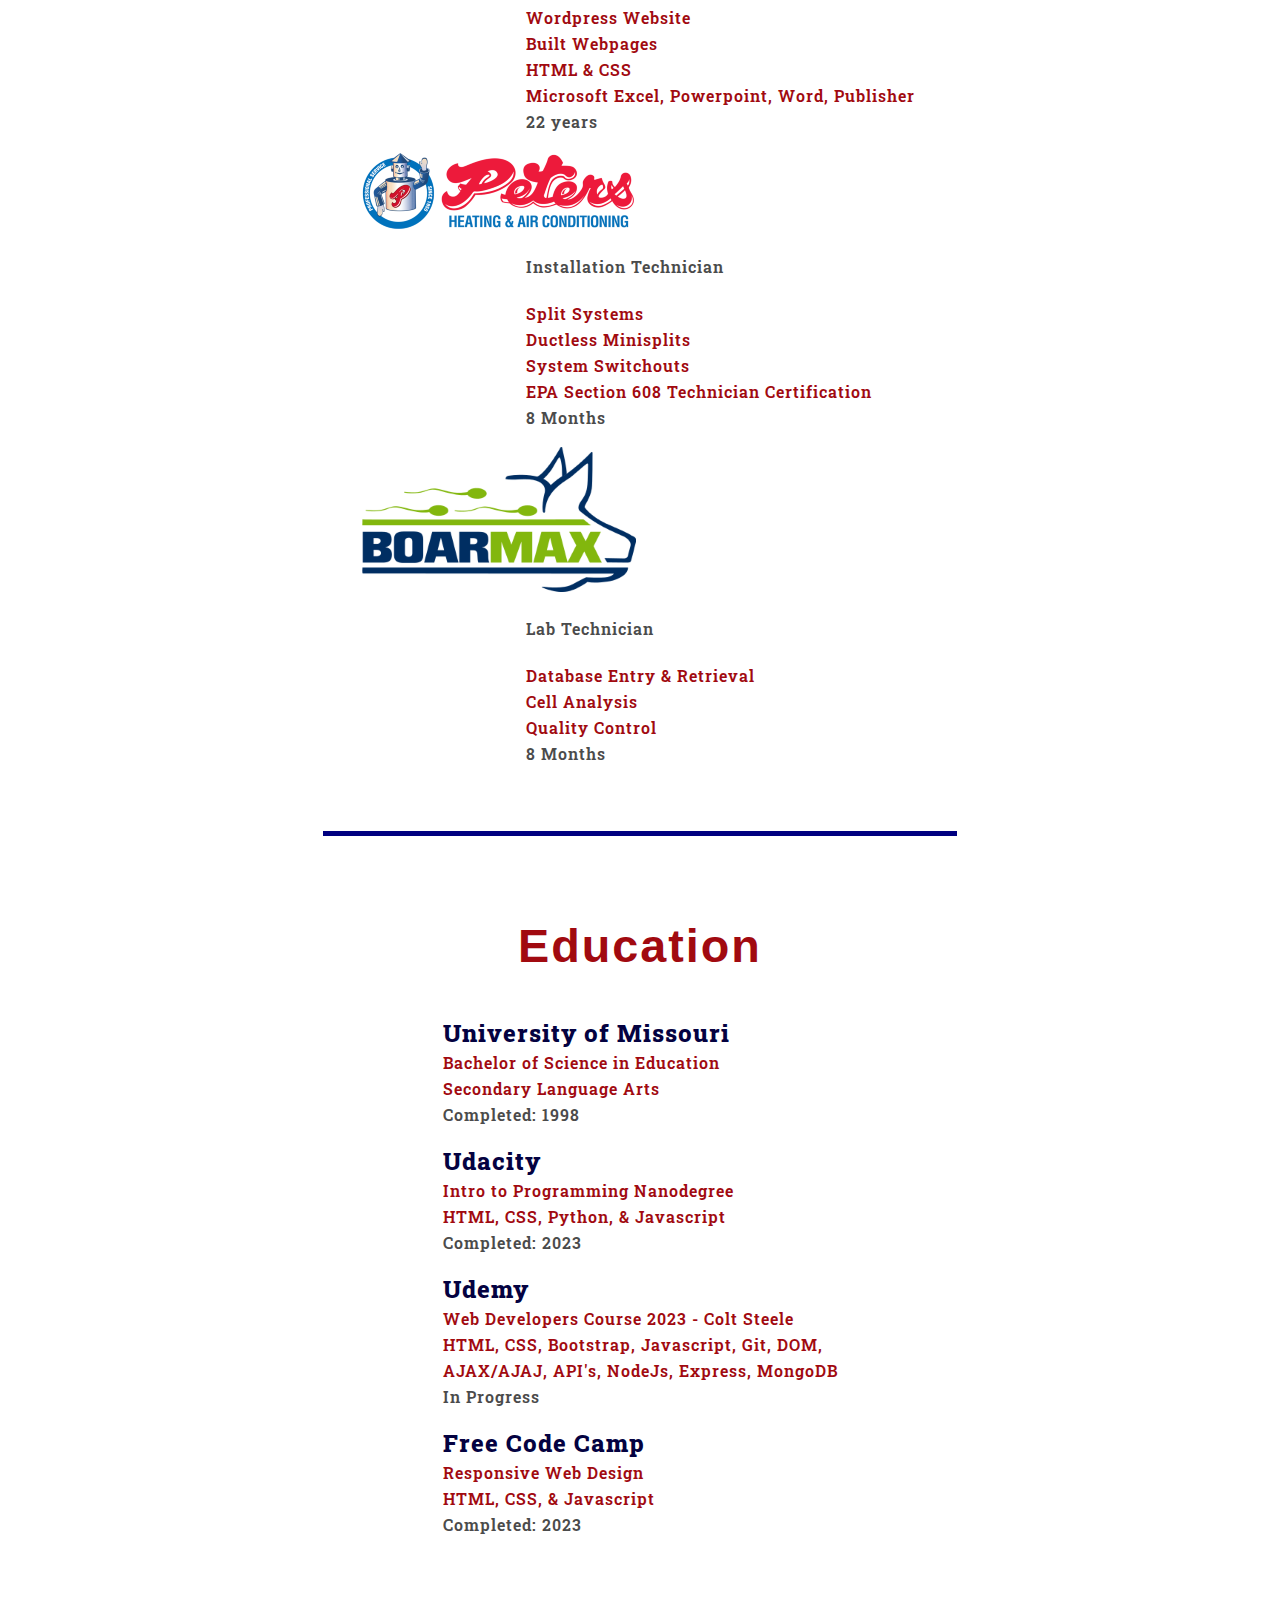
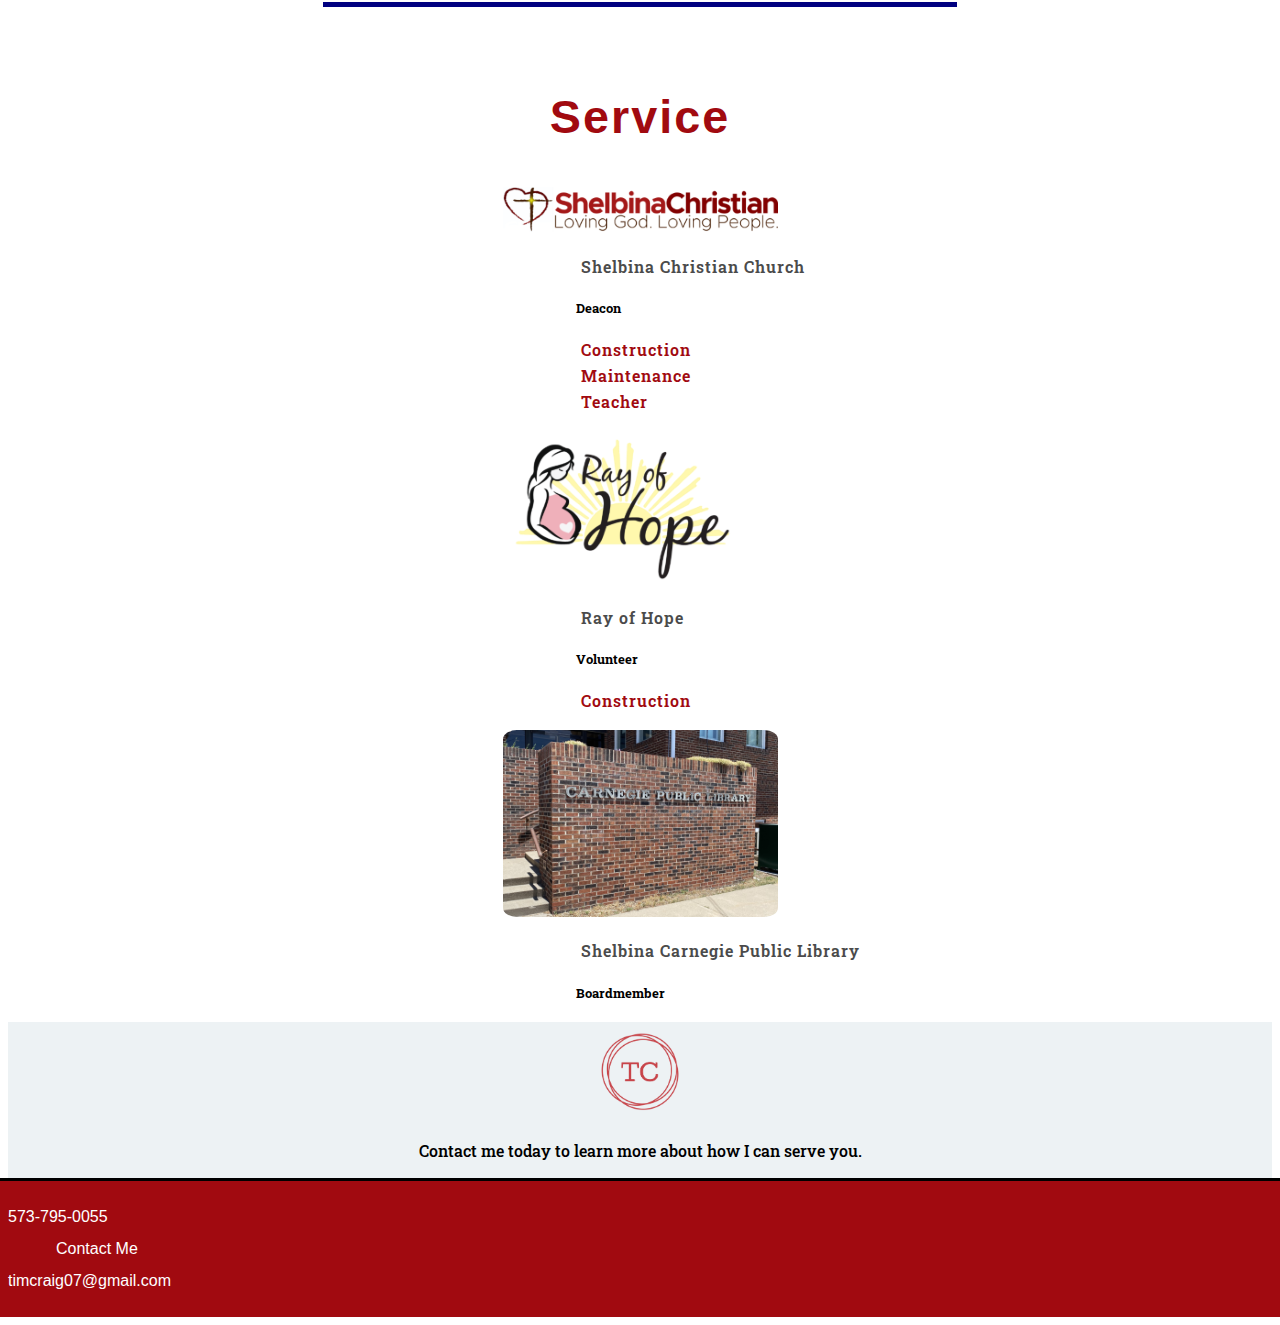
==== commit 21005504: "Add files via upload" ====
--- a/index.html
+++ b/index.html
@@ -22,8 +22,8 @@
           </button>
             <div class="collapse navbar-collapse" id="navbarNavAltMarkup">
                 <div class="navbar-nav ms-auto">
+                    <a class="nav-link" href="photos/resume.pdf">Resume</a>
                     <a class="nav-link" href="#">Home</a>
-                    <a class="nav-link" href="resume.html">Resume</a>
                     <a class="nav-link" href="about.html">About</a>
                     <a class="nav-link d-none d-sm-block" href="#experience">Experience</a>
                     <a class="nav-link d-none d-sm-block" href="#education">Education</a>
@@ -56,6 +56,7 @@
                     <div class="col-md-12 text-center" id="btn">
                         <a href="contact.html"><button type="button" class="btn btn-primary me-2">Contact Me</button></a>
                         <a href="Projects.html"><button type="button" class="btn btn-danger ms-2">My Projects</button></a>
+                        <a href="photos/resume.pdf"><button type="button" class="btn btn-success ms-2">My Resume</button></a>
                     </div>
                     <div class="col-md-12">
                         <div id="social">
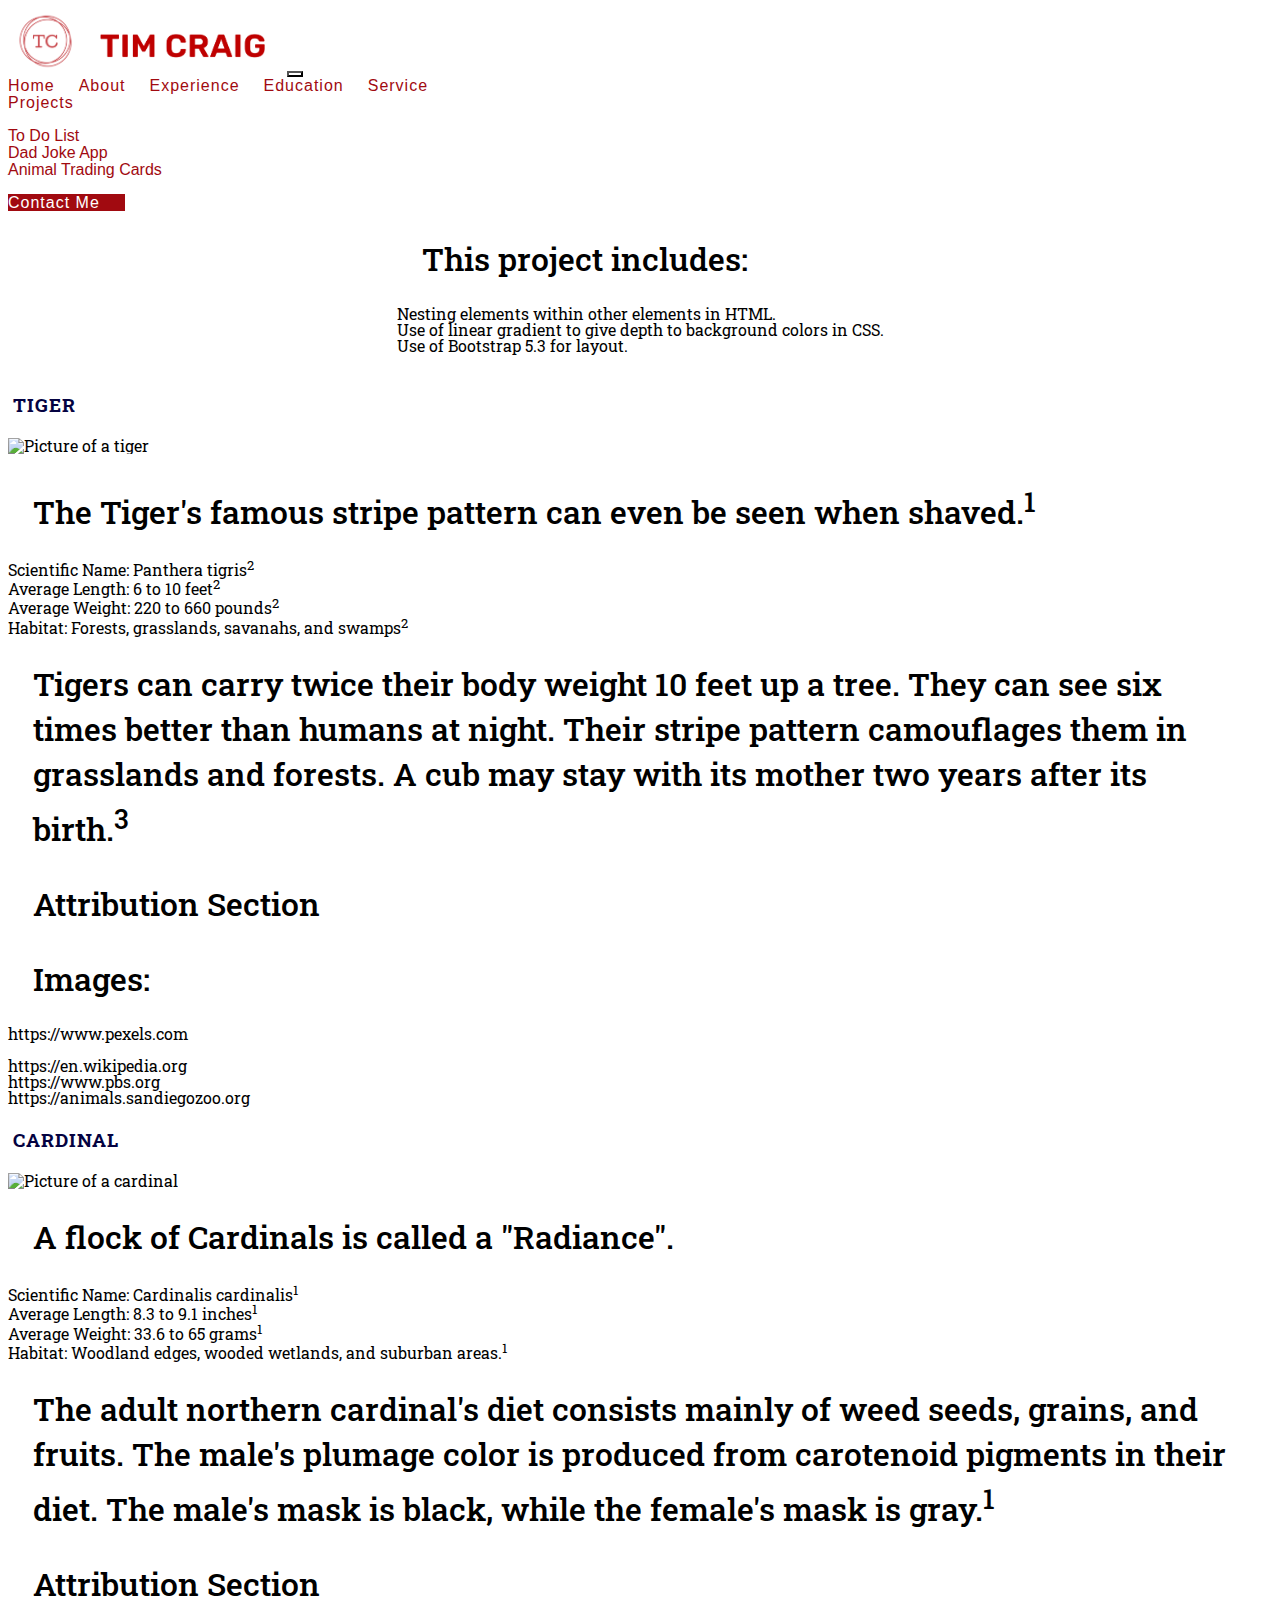
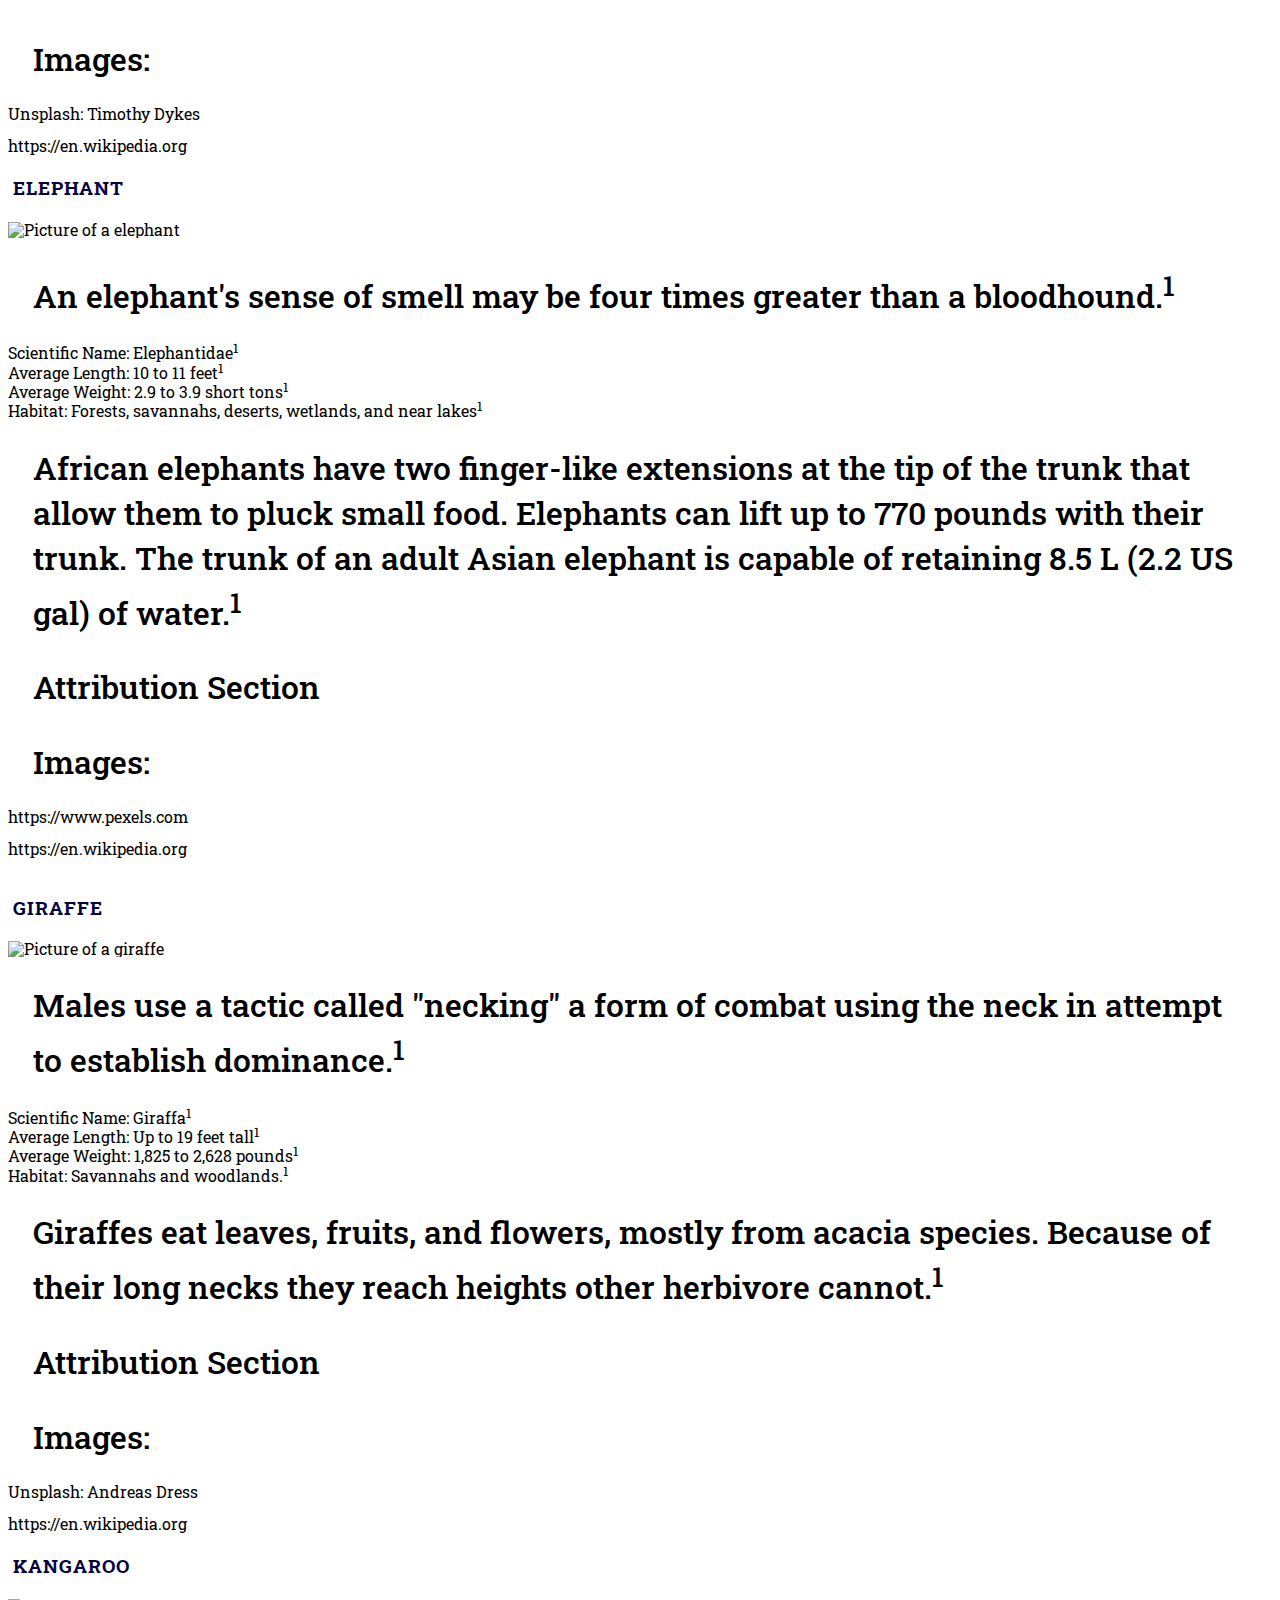
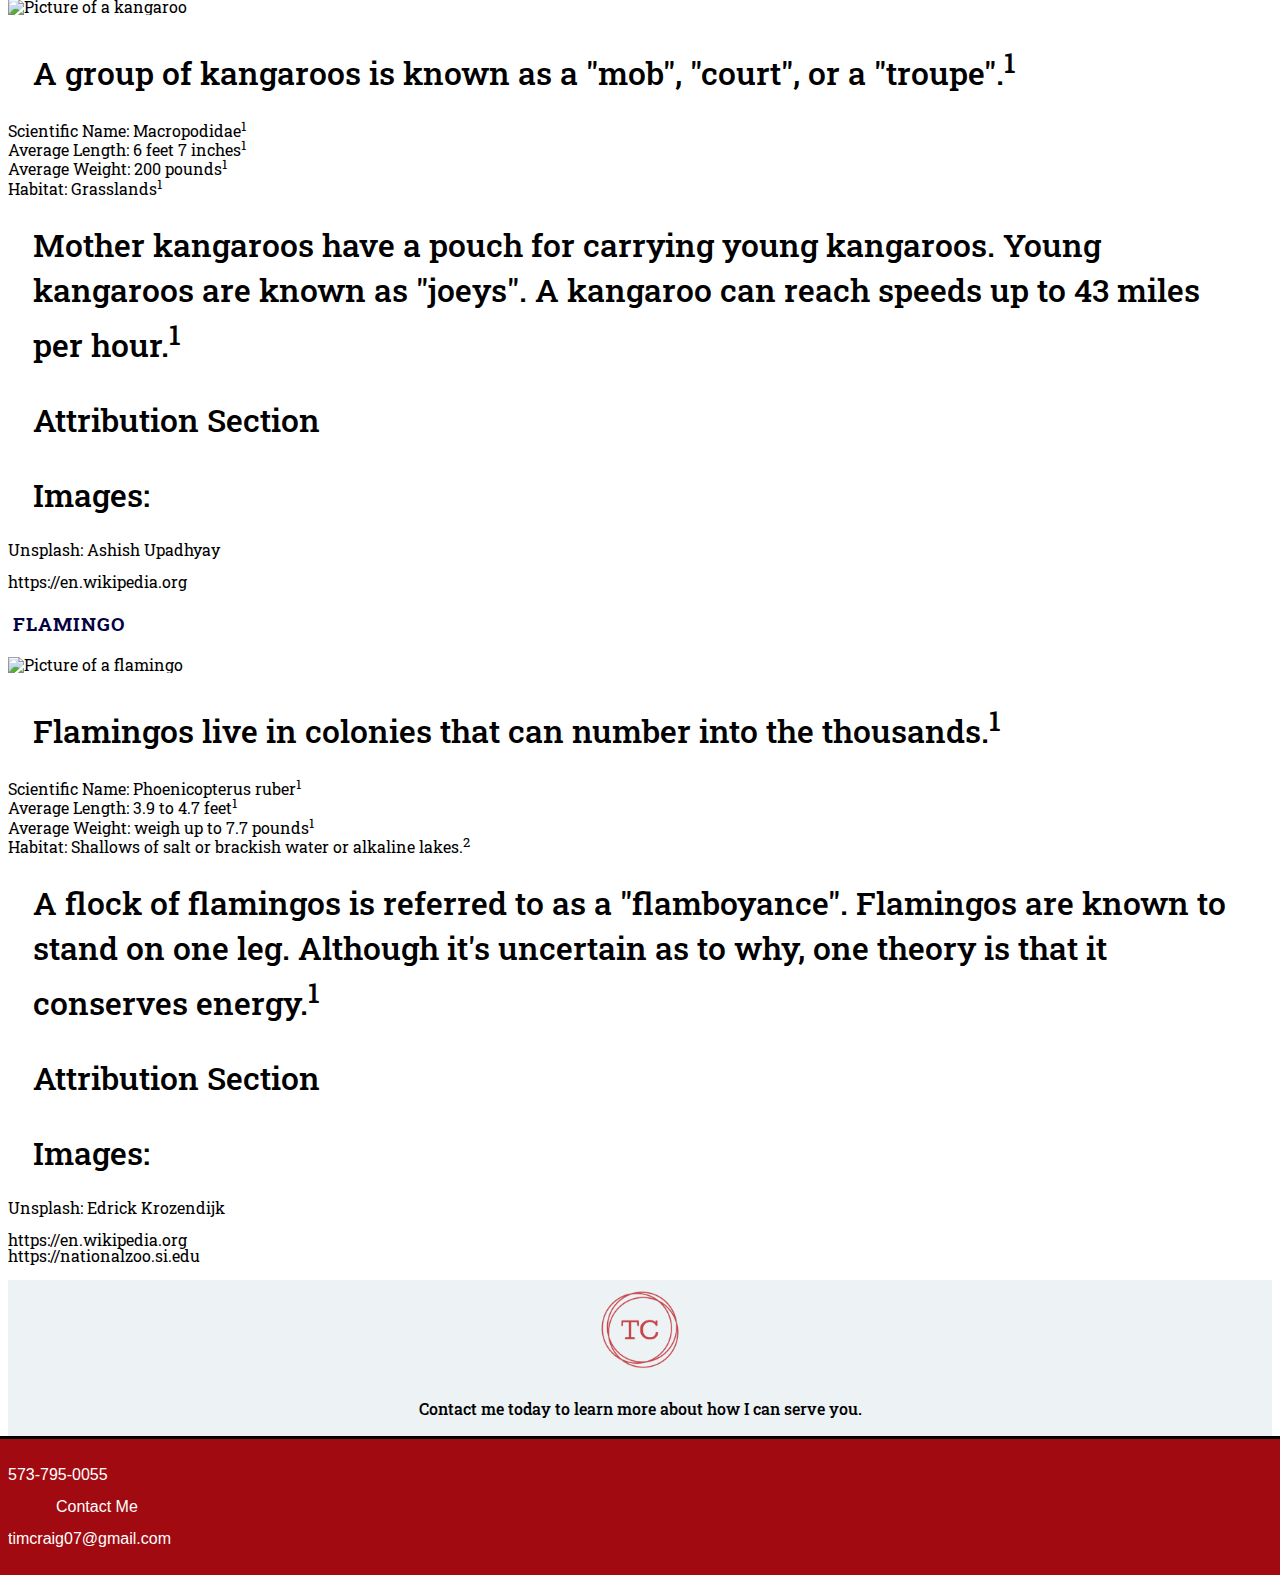
==== commit d73394c5: "Add files via upload" ====
--- a/index.html
+++ b/index.html
@@ -1,280 +1,305 @@
-<!DOCTYPE html>
-<html lang="en">
-<head>
-    <meta charset="UTF-8">
-    <meta http-equiv="X-UA-Compatible" content="IE=edge">
-    <meta name="viewport" content="width=device-width, initial-scale=1.0">
-    <title>Tim Craig Web Developer</title>
-    <link href="https://cdn.jsdelivr.net/npm/bootstrap@5.3.0-alpha3/dist/css/bootstrap.min.css" rel="stylesheet" integrity="sha384-KK94CHFLLe+nY2dmCWGMq91rCGa5gtU4mk92HdvYe+M/SXH301p5ILy+dN9+nJOZ" crossorigin="anonymous">
-    <link rel="stylesheet" href="styleSheet.css">
-    <link rel="preconnect" href="https://fonts.googleapis.com">
-    <link rel="preconnect" href="https://fonts.gstatic.com" crossorigin>
-    <link href="https://fonts.googleapis.com/css2?family=Roboto+Slab&display=swap" rel="stylesheet">
-    <link rel="icon" href="photos/topLogo.png">
-</head>
-<body>
-    <!-- Navbar -->
-    <nav id="mainNavbar" class="navbar sticky-top navbar-expand-lg">
-        <div class="container-fluid">
-          <a class="navbar-brand" href="#"><img id="logo" src="photos/topLogo.png" alt="Logo"><img id="logoName" src="photos/name.png" alt="Logo"></a>
-          <button class="navbar-toggler" type="button" data-bs-toggle="collapse" data-bs-target="#navbarNavAltMarkup" aria-controls="navbarNavAltMarkup" aria-expanded="false" aria-label="Toggle navigation">
-            <span class="navbar-toggler-icon"></span>
-          </button>
-            <div class="collapse navbar-collapse" id="navbarNavAltMarkup">
-                <div class="navbar-nav ms-auto">
-                    <a class="nav-link" href="photos/resume.pdf">Resume</a>
-                    <a class="nav-link" href="#">Home</a>
-                    <a class="nav-link" href="about.html">About</a>
-                    <a class="nav-link d-none d-sm-block" href="#experience">Experience</a>
-                    <a class="nav-link d-none d-sm-block" href="#education">Education</a>
-                    <a class="nav-link d-none d-sm-block" href="#service">Service</a>
-                    <li class="nav-item dropdown">
-                        <a class="nav-link dropdown-toggle" id="toggle" href="#" role="button" data-bs-toggle="dropdown" aria-expanded="false">
-                        Projects
-                        </a>
-                        <ul class="dropdown-menu">
-                            <li><a class="dropdown-item" href="toDoList/index.html">To Do List</a></li>
-                            <li><a class="dropdown-item" href="dadJoke/index.html">Dad Joke App</a></li>
-                            <li><a class="dropdown-item" href="animalCards/index.html">Animal Trading Cards</a></li>
-                        </ul>
-                    </li>
-                    <a class="nav-link" href="contact.html"><span id="contact">Contact Me</span></a>
-                </div>
-            </div>
-        </div>
-    </nav>
-    <!-- Greeting -->
-    <h1 class="block-center">Web Development</h1>
-    <section class="container-fluid px-0">
-        <div class="row align-items-center">
-            <div class="col-md-6 order-2 order-md-1 text-left">
-                <div id="greeting">
-                    <p>Hey, I'm Tim! Thank you for visiting my site.</p>
-                    <p>If you're seeking a web developer with a desire to help you succeed, I would love to serve your team!</p>
-                </div>
-                <div class="row">
-                    <div class="col-md-12 text-center" id="btn">
-                        <a href="contact.html"><button type="button" class="btn btn-primary me-2">Contact Me</button></a>
-                        <a href="Projects.html"><button type="button" class="btn btn-danger ms-2">My Projects</button></a>
-                        <a href="photos/resume.pdf"><button type="button" class="btn btn-success ms-2">My Resume</button></a>
-                    </div>
-                    <div class="col-md-12">
-                        <div id="social">
-                            <a href="https://www.linkedin.com/in/tim-craig-b41298121/"><img class="icon" src="photos/linkedIn.png" alt="Linked In"></a>
-                            <a href="https://twitter.com/TimCraigHD"><img class="icon" src="photos\twitterlogo.png" alt="twitter logo"></a>
-                            <a href="https://github.com/Tim-28"><img class="icon" src="photos/github.png" alt="github logo"></a>
-                        </div>
-                    </div>
-                </div>
-            </div>
-            <div class="col-md-6 order-1 order-md-2 d-flex justify-content-center align-items-center"> 
-                <img id="myPic" src="photos\MyPic.jpg" alt="Tim's Photo" class="img-fluid">
-            </div>
-        </div>
-    </section>
-
-    <hr width="50%" color="navy" size="5em"/>
-
-<!-- Experience -->
-    <div class="container">
-        <div class="employer">
-            <h2 id="experience">Experience</h2>
-            <section class="container-fluid">
-                <div class="row align-items-center">
-                    <div class="col-md-6 text-center">
-                        <img src="bizImgs/Shilohlogo.png" alt="Shiloh Logo" class="img-fluid">
-                    </div>
-                    <div class="col-md-6 description">
-                        <h4>Director of Stewardship</h4>
-                        <ul>
-                            <li class="skills">Wordpress Website</li>
-                            <li class="skills">Built Webpages</li>
-                            <li class="skills">HTML & CSS</li>
-                            <li class="skills">Microsoft Excel, Powerpoint, Word, Publisher</li>
-                            <li class="time">22 years</li>
-                        </ul>
-                    </div>
-                </div>
-            </section>
-        </div>
-        <div class="employer">
-            <section class="container-fluid">
-                <div class="row align-items-center">
-                    <div class="col-md-6 text-center">
-                        <img src="bizImgs/petersLogo.png" alt="Peters Logo"class="img-fluid">
-                    </div>
-                    <div class="col-md-6 description">
-                        <h4>Installation Technician</h4>
-                        <ul>
-                            <li class="skills">Split Systems</li>
-                            <li class="skills">Ductless Minisplits</li>
-                            <li class="skills">System Switchouts</li>
-                            <li class="skills">EPA Section 608 Technician Certification</li>
-                            <li class="time">8 Months</li>
-                        </ul>
-                    </div>
-                </div>
-            </Section>
-        </div>
-        <div class="employer">
-            <section class="container-fluid">
-                <div class="row align-items-center">
-                    <div class="col-md-6 text-center">
-                        <img src="bizImgs/boarmaxLogo.png" alt="Boarmax Logo" class="img-fluid">
-                    </div> 
-                    <div class="col-md-6 description">
-                        <h4>Lab Technician</h4>
-                        <ul>
-                            <li class="skills">Database Entry & Retrieval</li>
-                            <li class="skills">Cell Analysis</li>
-                            <li class="skills">Quality Control</li>
-                            <li class="time">8 Months</li>
-                        </ul>
-                    </div>
-                </div>
-            </section>
-        </div>
-    </div>
-
-    
-    <hr width="50%" color="navy" size="5em"/>
-
-    <!-- Education -->
-    <div class="container">      
-        <div class="course">
-            <h2 id="education">Education</h2>
-            <section class="container-fluid">
-                <div class="row">
-                    <!-- <div class="col-3"></div> -->
-                    <div class="col-md-6 text-center">
-                        <ul>
-                            <li class="school">University of Missouri</h3>
-                            <li class="degree">Bachelor of Science in Education</li>
-                            <li class="skills">Secondary Language Arts</li>
-                            <li class="completed">Completed: 1998</li>
-                        </ul>
-                    </div>
-                    <div class="col-md-6 text-center">
-                        <ul>
-                            <li class="school">Udacity</li>
-                            <li class="degree">Intro to Programming Nanodegree</li>
-                            <li class="skills">HTML, CSS, Python, & Javascript</li>
-                            <li class="completed">Completed: 2023</li>
-                        </ul>
-                    </div>
-                    <!-- <div class="col-3"></div> -->
-                </div>
-            </section>
-        </div>
-        <div class="course">
-            <section class="container-fluid">
-                <div class="row">
-                    <!-- <div class="col-3"></div> -->
-                    <div class="col-md-6 text-center">
-                        <ul>
-                            <li class="school">Udemy</li>
-                            <li class="degree">Web Developers Course 2023 - Colt Steele</li>
-                            <li class="skills">HTML, CSS, Bootstrap, Javascript, Git, DOM,</li>
-                            <li class="skills">AJAX/AJAJ, API's, NodeJs, Express, MongoDB </li>
-                            <li class="completed">In Progress</li>
-                        </ul>
-                    </div>    
-                    <!-- <div class="col-3"></div> -->
-                    <div class="col-md-6 text-center">
-                        <ul>
-                            <li class="school">Free Code Camp</li>
-                            <li class="degree">Responsive Web Design</li>
-                            <li class="skills">HTML, CSS, & Javascript</li>
-                            <li class="completed">Completed: 2023</li>
-                        </ul>
-                    </div>
-                </div>
-            </section>
-        </div>
-    </div>
-
-    <hr width="50%" color="navy" size="5em"/>
-<!-- Service -->
-    <div class="container">
-        <h2 id="service">Service</h2>
-        <div class="organization">
-            <section class="container-fluid">
-                <div class="row align-items-center">
-                    <div class="col-md-6 text-center service-logo">
-                        <img src="bizImgs/sccLogo.png" alt="Shelbina Christian Church" class="img-fluid">
-                    </div>
-                    <div class="col-md-6 service-form text-left">
-                        <h4>Shelbina Christian Church</h4>
-                        <h5>Deacon</h5>
-                        <ul>
-                            <li class="skills">Construction</li>
-                            <li class="skills">Maintenance</li>
-                            <li class="skills">Teacher</li>
-                        </ul>
-                    </div>
-                </div>
-            </section>
-        </div>
-        <div class="organization">
-            <div class="container-fluid">
-                <div class="row align-items-center">
-                    <div class="col-md-6 text-center service-logo">
-                        <img src="bizImgs/rohLogo.png" alt="Ray of Hope" class="img-fluid">
-                    </div>
-                    <div class="col-md-6 service-form text-left">
-                        <h4>Ray of Hope</h4>
-                        <h5>Volunteer</h5>
-                        <ul>
-                            <li class="skills">Construction</li>
-                        </ul>
-                    </div>
-                </div>
-            </div>
-        </div>
-        <div class="organization">
-            <div class="container-fluid">
-                <div class="row align-items-center">
-                        <div class="col-md-6 text-center service-logo">
-                            <img src="bizImgs/libraryLogo.png" id="library-pic" alt="Shelbina Carnegie Public Library" class="img-fluid">
-                        </div>
-                    <div class="col-md-6 service-form text-left">
-                        <h4>Shelbina Carnegie Public Library</h4>
-                        <h5>Boardmember</h5>
-                    </div>
-                </div>
-            </div>
-        </div>
-    </div>
-    <!-- Prefooter -->
-    <div class="pre-footer" id="pre-footer">
-        <div class="row justify-content-center">
-            <div class="col-md-3"></div>
-            <div class="col-md-6">
-            <a class="justify-content-center"><img src="photos/topLogo.png" alt="Tim's logo"></a>
-            <p>Contact me today to learn more about how I can serve you.</p>
-            </div>
-            <div class="col-md-3"></div>
-        </div>
-    </div>
-    <!-- Footer -->
-    <footer>
-        <div class="container-fluid">
-            <div class="row">
-                <div class="col-md-4 order-2 order-md-1 text-center">
-                    <span class="footer-text" id="phone">573-795-0055</span>
-                </div>
-                <div class="col-md-4 order-1 order-md-2 text-center">
-                    <span><a class="footer-text" id="footer-contact" href="contact.html">Contact Me</a></span>
-                </div>
-                <div class="col-md-4 order-3 order-md-3 text-center">
-                    <a id="email" href="mailto:timcraig07@gmail.com? subject=subject text">timcraig07@gmail.com</a>
-                </div>
-            </div>
-        </div>
-    </footer>
-    
-<script src="app.js"></script>
-<script src="https://cdn.jsdelivr.net/npm/@popperjs/core@2.11.7/dist/umd/popper.min.js" integrity="sha384-zYPOMqeu1DAVkHiLqWBUTcbYfZ8osu1Nd6Z89ify25QV9guujx43ITvfi12/QExE" crossorigin="anonymous"></script>
-<script src="https://cdn.jsdelivr.net/npm/bootstrap@5.3.0-alpha3/dist/js/bootstrap.min.js" integrity="sha384-Y4oOpwW3duJdCWv5ly8SCFYWqFDsfob/3GkgExXKV4idmbt98QcxXYs9UoXAB7BZ" crossorigin="anonymous"></script>
-</body>
+<!DOCTYPE html>
+<html>
+<head>
+	<meta charset="utf-8">
+	<meta http-equiv="X-UA-Compatible" content="IE=edge">
+	<meta name="viewport" content="width=device-width, initial-scale=1">
+	<title>Cards - Tim Craig</title>
+    <link rel="stylesheet" href="styleSheet.css">
+	<link href="https://cdn.jsdelivr.net/npm/bootstrap@5.3.0/dist/css/bootstrap.min.css" rel="stylesheet" integrity="sha384-9ndCyUaIbzAi2FUVXJi0CjmCapSmO7SnpJef0486qhLnuZ2cdeRhO02iuK6FUUVM" crossorigin="anonymous">
+	<link rel="preconnect" href="https://fonts.googleapis.com">
+    <link rel="preconnect" href="https://fonts.gstatic.com" crossorigin>
+    <link href="https://fonts.googleapis.com/css2?family=Roboto+Slab&display=swap" rel="stylesheet">
+	<link rel="icon" href="../photos/topLogo.png">
+</head>
+<body>
+	<!-- Navbar -->
+	<nav id="mainNavbar" class="navbar sticky-top navbar-expand-lg">
+        <div class="container-fluid">
+          <a class="navbar-brand" href="../index.html"><img id="logo" src="../photos/topLogo.png" alt="Logo"><img id="logoName" src="../photos/name.png" alt="Logo"></a>
+          <button class="navbar-toggler" type="button" data-bs-toggle="collapse" data-bs-target="#navbarNavAltMarkup" aria-controls="navbarNavAltMarkup" aria-expanded="false" aria-label="Toggle navigation">
+            <span class="navbar-toggler-icon"></span>
+          </button>
+          <div class="collapse navbar-collapse" id="navbarNavAltMarkup">
+                <div class="navbar-nav ms-auto" id="navbar-nav">
+                <a class="nav-link" href="../index.html">Home</a>
+                <a class="nav-link" href="../about.html">About</a>
+				<a class="nav-link d-none d-sm-block" href="../index.html#experience">Experience</a>
+				<a class="nav-link d-none d-sm-block" href="../index.html#education">Education</a>
+				<a class="nav-link d-none d-sm-block" href="../index.html#service">Service</a>
+			<li class="nav-item dropdown">
+                    <a class="nav-link dropdown-toggle" href="#" role="button" data-bs-toggle="dropdown" aria-expanded="false">
+                      Projects
+                    </a>
+                    <ul class="dropdown-menu dropdown-menu-start" id="dropdown-menu">
+                      <li><a class="dropdown-item" id="dropdown-menu-item" href="../toDoList/index.html">To Do List</a></li>
+                      <li><a class="dropdown-item" id="dropdown-menu-item" href="../dadJoke/index.html">Dad Joke App</a></li>
+                      <li><a class="dropdown-item" id="dropdown-menu-item" href="../animalCards/index.html">Animal Trading Cards</a></li>
+                    </ul>
+                  </li>
+                  <a class="nav-link" id="contact1" href="../contact.html"><span id="contact">Contact Me</span></a>
+                </div>
+          </div>
+        </div>
+    </nav>
+
+<!-- Project Description -->
+<div class="description text-center">
+	<p>This project includes:</p>
+	<ul>
+		<li>Nesting elements within other elements in HTML.</li>
+		<li>Use of linear gradient to give depth to background colors in CSS.</li>
+		<li>Use of Bootstrap 5.3 for layout.</li>
+	</ul>
+	</div>
+</div>
+
+<!-- Trading Cards -->
+<div class="flex-container">
+	<div class="flex-child tiger">
+		<div id="tiger">
+			<div id="tiger-outer">
+				<!-- animal name -->
+				<h3 id="tiger-h3">TIGER</h3>
+				<!-- animal's image -->
+				<div class="imgContainer align-items-center">
+					<img id="tiger-img" src="Tiger.jpg" alt="Picture of a tiger">
+				</div>
+				<div id="tiger-inner">
+					<!-- animal's interesting fact -->
+					<p class="caption">The Tiger's famous stripe pattern can even be seen when shaved.<sup>1</sup></p>
+					<ul>
+						<!-- animal's list items -->
+						<li><span>Scientific Name</span>: Panthera tigris<sup>2</sup> </li>
+						<li><span>Average Length</span>: 6 to 10 feet<sup>2</sup></li>
+						<li><span>Average Weight</span>: 220 to 660 pounds<sup>2</sup></li>
+						<li><span>Habitat</span>: Forests, grasslands, savanahs, and swamps<sup>2</sup></li>
+					</ul>
+					<!-- animal's description -->
+					<p>Tigers can carry twice their body weight 10 feet up a tree.  They can see six times better than humans at night.  Their stripe pattern camouflages them in grasslands and forests. A cub may stay with its mother two years after its birth.<sup>3</sup></p>
+				</div>
+			</div>
+			<div class="attribution">
+				<p >Attribution Section</p>
+				<p>Images:</p>
+				<ul>
+					<li>https://www.pexels.com</li>
+				</ul>
+				<ol>
+					<li>https://en.wikipedia.org</li>
+					<li>https://www.pbs.org</li>
+					<li>https://animals.sandiegozoo.org</li>
+				</ol>
+			</div>
+		</div>
+	</div>
+	<div class="flex-child cardinal">
+		<div id="cardinal">
+			<div id="cardinal-outer">
+				<!-- animal's name -->
+				<h3 id="cardinal-h3">CARDINAL</h3>
+				<!-- animal's image -->
+				<div class="imgContainer align-items-center">
+					<img id="cardinal-img" src="cardinal.jpg" alt="Picture of a cardinal">
+				</div>
+				<div id="cardinal-inner">
+					<!-- animal's interesting fact -->
+					<p class="caption">A flock of Cardinals is called a "Radiance".</p>
+					<ul>
+						<!-- animal's list items -->
+						<li><span>Scientific Name</span>: Cardinalis cardinalis<sup>1</sup> </li>
+						<li><span>Average Length</span>: 8.3 to 9.1 inches<sup>1</sup></li>
+						<li><span>Average Weight</span>: 33.6 to 65 grams<sup>1</sup></li>
+						<li><span>Habitat</span>: Woodland edges, wooded wetlands, and suburban areas.<sup>1</sup></li>
+					</ul>
+					<!-- animal's description -->
+					<p>The adult northern cardinal's diet consists mainly of weed seeds, grains, and fruits. The male's plumage color is produced from carotenoid pigments in their diet. The male's mask is black, while the female's mask is gray.<sup>1</sup></p>
+				</div>
+			</div>
+			<div class="attribution">
+				<p>Attribution Section</p>
+				<p>Images:</p>
+				<ul>
+					<li>Unsplash: Timothy Dykes</li>
+				</ul>
+				<ol>
+					<li>https://en.wikipedia.org</li>
+				</ol>
+			</div>
+		</div>
+	</div>
+	<div class="flex-child elephant">
+		<div id="elephant">
+			<div id="elephant-outer">
+				<!-- animal name -->
+				<h3 id="elephant-h3">ELEPHANT</h3>
+				<!-- animal's image -->
+				<div class="imgContainer align-items-center">
+					<img id="elephant-img" src="Elephant.jpg" alt="Picture of a elephant">
+				</div>
+				<div id="elephant-inner">
+					<!-- animal's interesting fact -->
+					<p class="caption">An elephant's sense of smell may be four times greater than a bloodhound.<sup>1</sup></p>
+					<ul>
+						<!-- animal's list items -->
+						<li><span>Scientific Name</span>: Elephantidae<sup>1</sup> </li>
+						<li><span>Average Length</span>: 10 to 11 feet<sup>1</sup></li>
+						<li><span>Average Weight</span>: 2.9 to 3.9 short tons<sup>1</sup></li>
+						<li><span>Habitat</span>: Forests, savannahs, deserts, wetlands, and near lakes<sup>1</sup></li>
+					</ul>
+					<!-- animal's description -->
+					<p>African elephants have two finger-like extensions at the tip of the trunk that allow them to pluck small food. Elephants can lift up to 770 pounds with their trunk. The trunk of an adult Asian elephant is capable of retaining 8.5 L (2.2 US gal) of water.<sup>1</sup></p>
+				</div>
+			</div>
+			<div class="attribution">
+				<p >Attribution Section</p>
+				<p>Images:</p>
+				<ul>
+					<li> https://www.pexels.com</li>
+				</ul>
+				<ol>
+					<li>https://en.wikipedia.org</li>
+				</ol>
+			</div>
+		</div>
+	</div>
+</div>
+<!-- row 2 -->
+<div class="flex-container">
+	<div class="flex-child giraffe">
+		<div id="giraffe">
+			<div id="giraffe-outer">
+				<!-- animal name -->
+				<h3 id="giraffe-h3">GIRAFFE</h3>
+				<!-- animal's image -->
+				<div class="imgContainer align-items-center">
+				<img id="giraffe-img" src="giraffe.jpg" alt="Picture of a giraffe">
+				</div>
+				<div id="giraffe-inner">
+					<!-- animal's interesting fact -->
+					<p class="caption">Males use a tactic called "necking" a form of combat using the neck in attempt to establish dominance.<sup>1</sup></p>
+					<ul>
+						<!-- animal's list items -->
+						<li><span>Scientific Name</span>: Giraffa<sup>1</sup> </li>
+						<li><span>Average Length</span>: Up to 19 feet tall<sup>1</sup></li>
+						<li><span>Average Weight</span>: 1,825 to 2,628 pounds<sup>1</sup></li>
+						<li><span>Habitat</span>: Savannahs and woodlands.<sup>1</sup></li>
+					</ul>
+					<!-- animal's description -->
+					<p>Giraffes eat leaves, fruits, and flowers, mostly from acacia species. Because of their long necks they reach heights other herbivore cannot.<sup>1</sup></p>
+				</div>
+			</div>
+			<div class="attribution">
+				<p >Attribution Section</p>
+				<p>Images:</p>
+				<ul>
+					<li>Unsplash: Andreas Dress</li>
+				</ul>
+				<ol>
+					<li>https://en.wikipedia.org</li>
+				</ol>
+			</div>
+		</div>
+	</div>
+	<div class="flex-child kangaroo">
+		<div id="kangaroo">
+			<div id="kangaroo-outer">
+				<!-- animal's name -->
+				<h3 id="kangaroo-h3">KANGAROO</h3>
+				<!-- animal's image -->
+				<div class="imgContainer align-items-center">
+				<img id="kangaroo-img" src="kangaroo.jpg" alt="Picture of a kangaroo">
+				</div>
+				<div id="kangaroo-inner">
+					<!-- animal's interesting fact -->
+					<p class="caption">A group of kangaroos is known as a "mob", "court", or a "troupe".<sup>1</sup></p>
+					<ul>
+						<!-- animal's list items -->
+						<li><span>Scientific Name</span>: Macropodidae<sup>1</sup> </li>
+						<li><span>Average Length</span>: 6 feet 7 inches<sup>1</sup></li>
+						<li><span>Average Weight</span>: 200 pounds<sup>1</sup></li>
+						<li><span>Habitat</span>: Grasslands<sup>1</sup></li>
+					</ul>
+					<!-- animal's description -->
+					<p>Mother kangaroos have a pouch for carrying young kangaroos. Young kangaroos are known as "joeys".  A kangaroo can reach speeds up to 43 miles per hour.<sup>1</sup></p>
+				</div>
+			</div>
+			<div class="attribution">
+				<p>Attribution Section</p>
+				<p>Images:</p>
+				<ul>
+					<li>Unsplash: Ashish Upadhyay</li>
+				</ul>
+				<ol>
+					<li>https://en.wikipedia.org</li>
+				</ol>
+			</div>
+		</div>
+	</div>
+	<div class="flex-child flamingo">
+		<div id="flamingo">
+			<div id="flamingo-outer">
+				<!-- animal name -->
+				<h3 id="flamingo-h3">FLAMINGO</h3>
+				<!-- animal's image -->
+				<div class="imgContainer align-items-center">
+				<img id="flamingo-img" src="flamingo.jpg" alt="Picture of a flamingo">
+				</div>
+				<div id="flamingo-inner">
+					<!-- animal's interesting fact -->
+					<p class="caption">Flamingos live in colonies that can number into the thousands.<sup>1</sup></p>
+					<ul>
+						<!-- animal's list items go here -->
+						<li><span>Scientific Name</span>: Phoenicopterus ruber<sup>1</sup> </li>
+						<li><span>Average Length</span>: 3.9 to 4.7 feet<sup>1</sup></li>
+						<li><span>Average Weight</span>: weigh up to 7.7 pounds<sup>1</sup></li>
+						<li><span>Habitat</span>: Shallows of salt or brackish water or alkaline lakes.<sup>2</sup></li>
+					</ul>
+					<!-- animal's description -->
+					<p>A flock of flamingos is referred to as a "flamboyance".  Flamingos are known to stand on one leg. Although it's uncertain as to why, one theory is that it conserves energy.<sup>1</sup></p>
+				</div>
+			</div>
+			<div class="attribution">
+				<p >Attribution Section</p>
+				<p>Images:</p>
+				<ul>
+					<li>Unsplash: Edrick Krozendijk</li>
+				</ul>
+				<ol>
+					<li>https://en.wikipedia.org</li>
+					<li>https://nationalzoo.si.edu</li>
+				</ol>
+			</div>
+		</div>
+	</div>
+</div>
+<script src="https://cdn.jsdelivr.net/npm/bootstrap@5.3.0/dist/js/bootstrap.bundle.min.js" integrity="sha384-geWF76RCwLtnZ8qwWowPQNguL3RmwHVBC9FhGdlKrxdiJJigb/j/68SIy3Te4Bkz" crossorigin="anonymous"></script>
+<!-- Prefooter -->
+<div class="pre-footer" id="pre-footer">
+	<div class="row justify-content-center">
+		<div class="col-md-3"></div>
+		<div class="col-md-6">
+		<a class="justify-content-center"><img src="../photos/topLogo.png" alt="Tim's logo"></a>
+		<p>Contact me today to learn more about how I can serve you.</p>
+		</div>
+		<div class="col-md-3"></div>
+	</div>
+</div>
+<!-- Footer -->
+<footer>
+	<div class="container-fluid">
+		<div class="row">
+			<div class="col-md-4 order-2 order-md-1 text-center">
+				<span class="footer-text" id="phone">573-795-0055</span>
+			</div>
+			<div class="col-md-4 order-1 order-md-2 text-center">
+				<span><a class="footer-text" id="footer-contact" href="../contact.html">Contact Me</a></span>
+			</div>
+			<div class="col-md-4 order-3 order-md-3 text-center">
+				<a id="email" href="mailto:timcraig07@gmail.com? subject=subject text">timcraig07@gmail.com</a>
+			</div>
+		</div>
+	</div>
+</footer>
+</body>
 </html>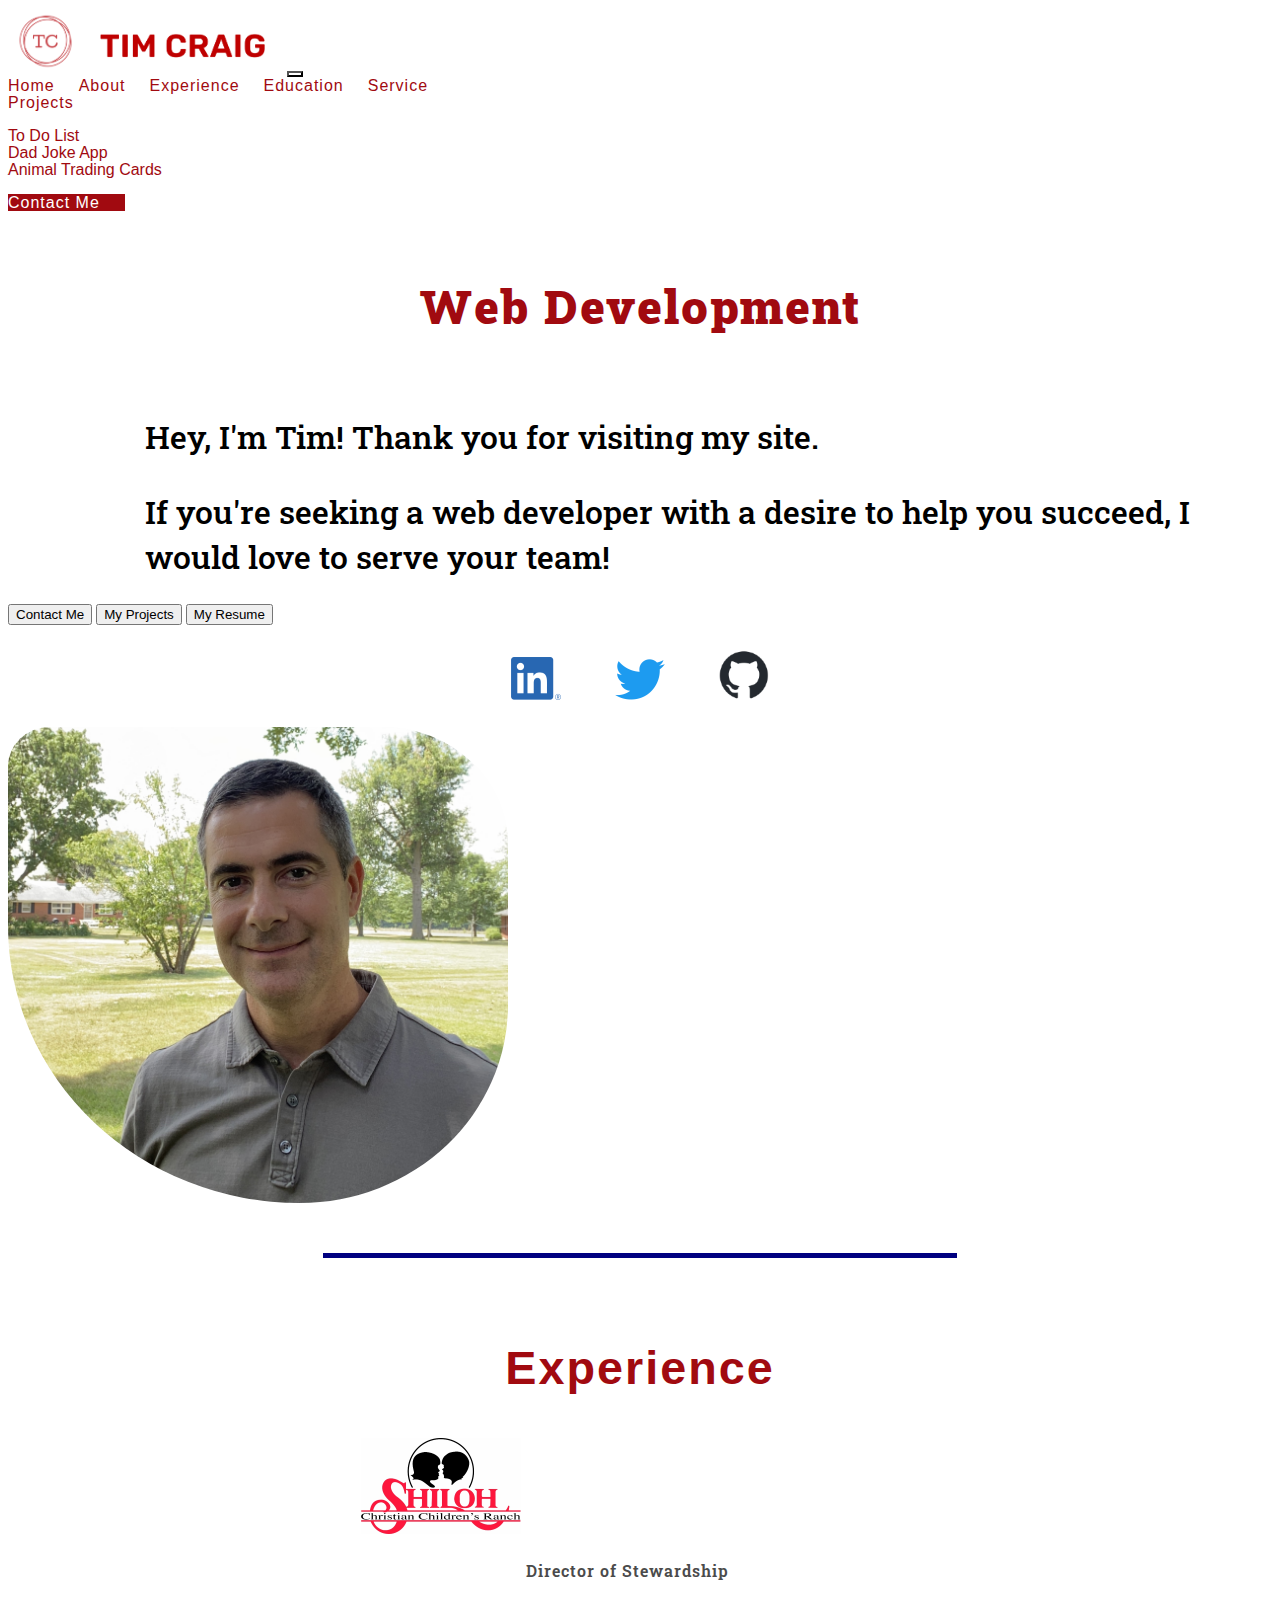
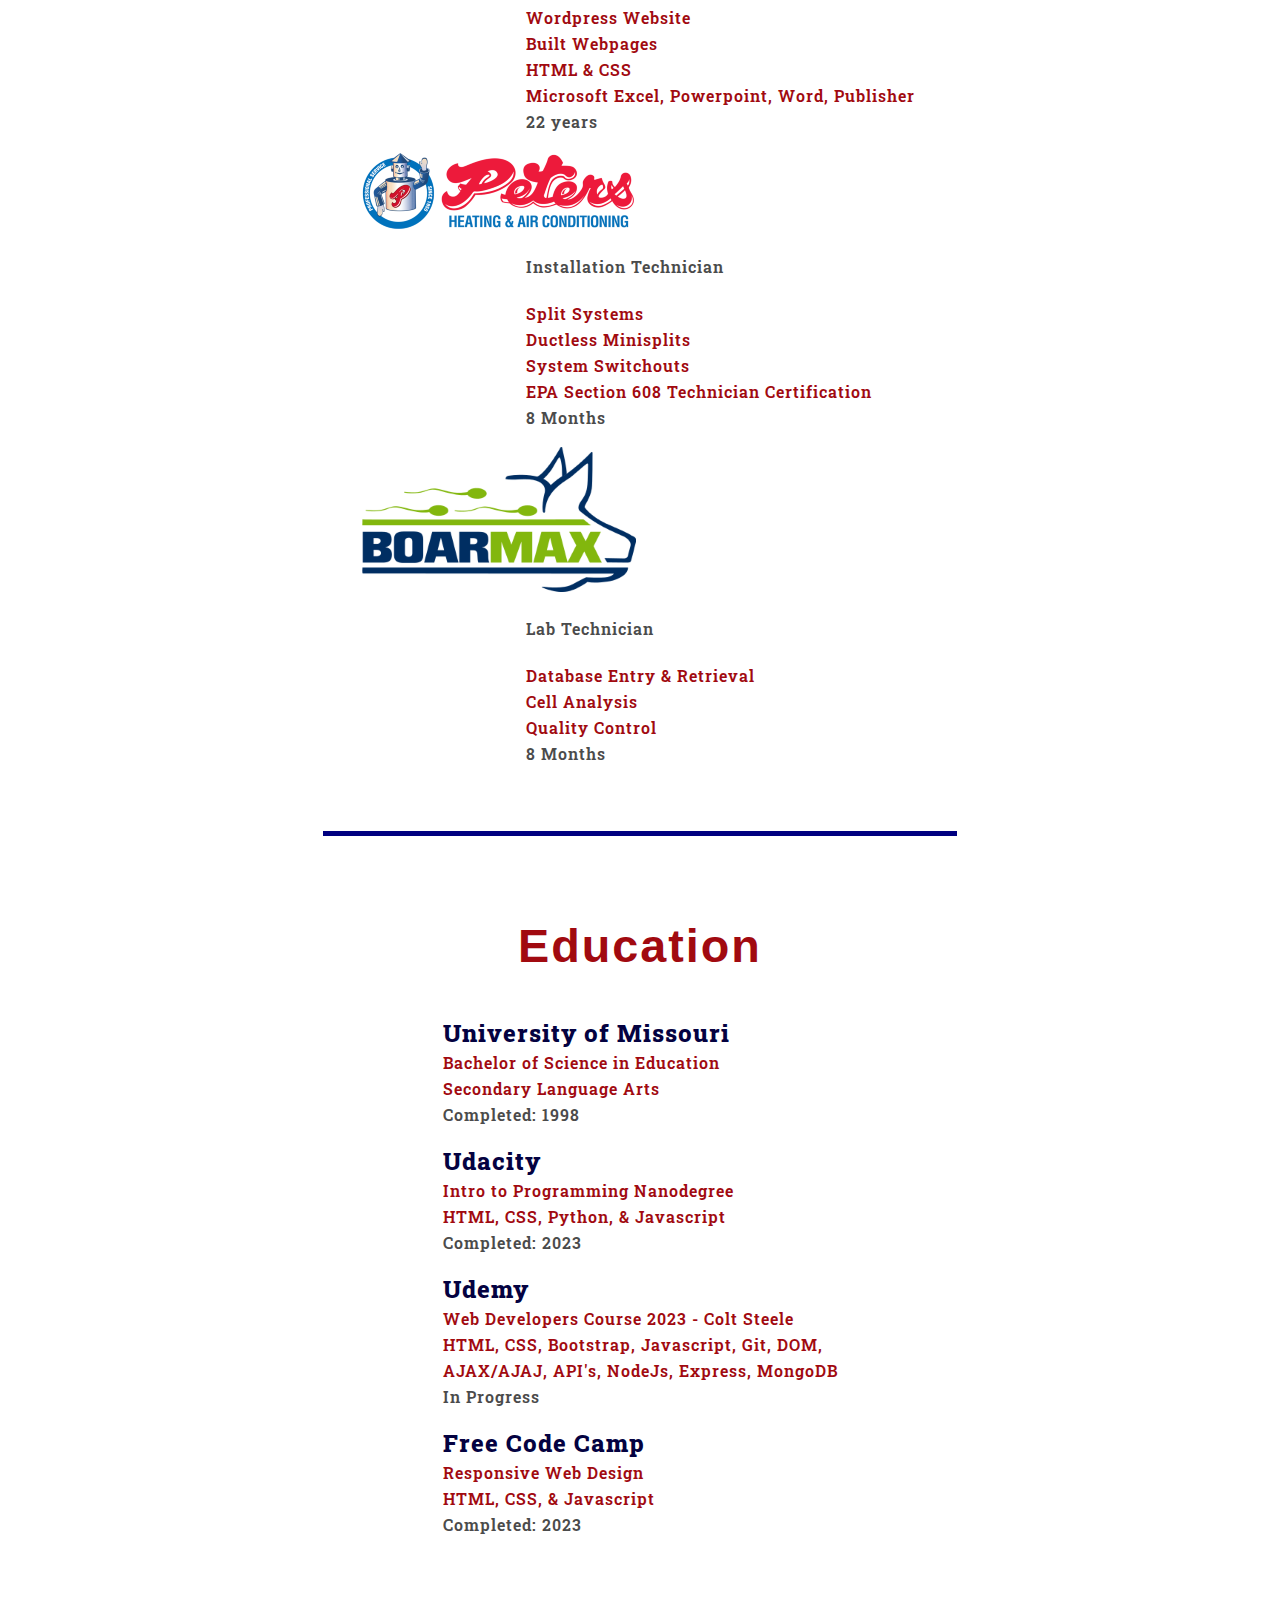
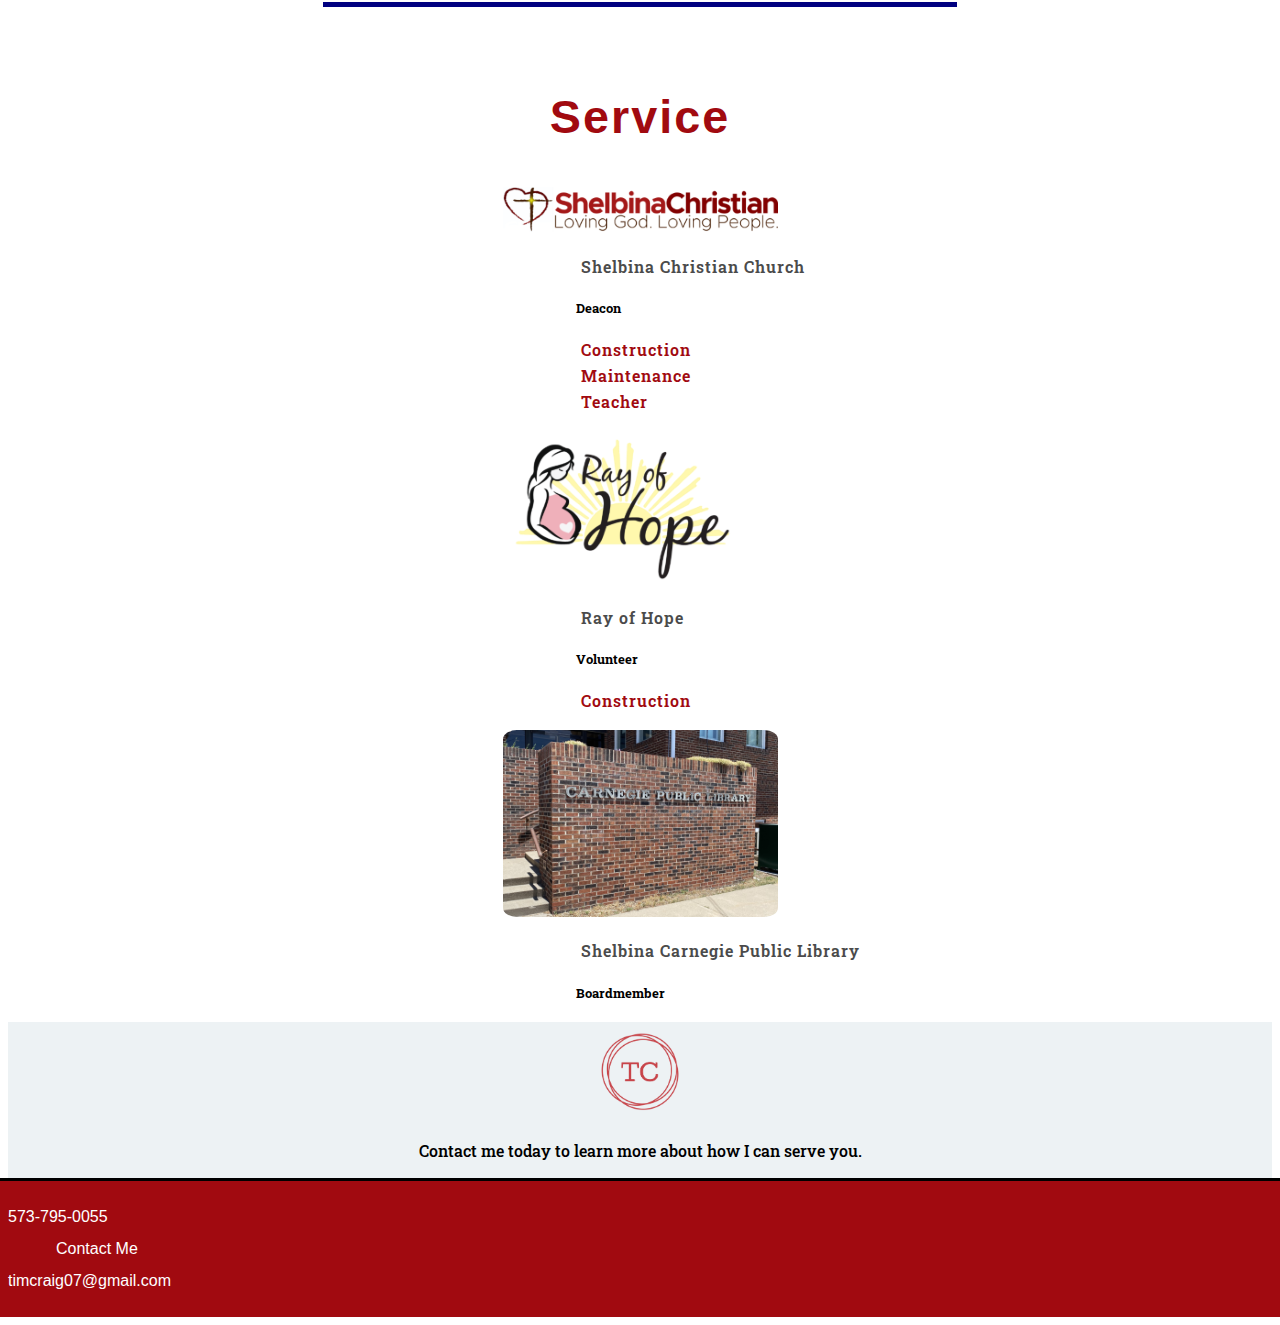
==== commit 18705415: "Add files via upload" ====
--- a/index.html
+++ b/index.html
@@ -1,305 +1,279 @@
-<!DOCTYPE html>
-<html>
-<head>
-	<meta charset="utf-8">
-	<meta http-equiv="X-UA-Compatible" content="IE=edge">
-	<meta name="viewport" content="width=device-width, initial-scale=1">
-	<title>Cards - Tim Craig</title>
-    <link rel="stylesheet" href="styleSheet.css">
-	<link href="https://cdn.jsdelivr.net/npm/bootstrap@5.3.0/dist/css/bootstrap.min.css" rel="stylesheet" integrity="sha384-9ndCyUaIbzAi2FUVXJi0CjmCapSmO7SnpJef0486qhLnuZ2cdeRhO02iuK6FUUVM" crossorigin="anonymous">
-	<link rel="preconnect" href="https://fonts.googleapis.com">
-    <link rel="preconnect" href="https://fonts.gstatic.com" crossorigin>
-    <link href="https://fonts.googleapis.com/css2?family=Roboto+Slab&display=swap" rel="stylesheet">
-	<link rel="icon" href="../photos/topLogo.png">
-</head>
-<body>
-	<!-- Navbar -->
-	<nav id="mainNavbar" class="navbar sticky-top navbar-expand-lg">
-        <div class="container-fluid">
-          <a class="navbar-brand" href="../index.html"><img id="logo" src="../photos/topLogo.png" alt="Logo"><img id="logoName" src="../photos/name.png" alt="Logo"></a>
-          <button class="navbar-toggler" type="button" data-bs-toggle="collapse" data-bs-target="#navbarNavAltMarkup" aria-controls="navbarNavAltMarkup" aria-expanded="false" aria-label="Toggle navigation">
-            <span class="navbar-toggler-icon"></span>
-          </button>
-          <div class="collapse navbar-collapse" id="navbarNavAltMarkup">
-                <div class="navbar-nav ms-auto" id="navbar-nav">
-                <a class="nav-link" href="../index.html">Home</a>
-                <a class="nav-link" href="../about.html">About</a>
-				<a class="nav-link d-none d-sm-block" href="../index.html#experience">Experience</a>
-				<a class="nav-link d-none d-sm-block" href="../index.html#education">Education</a>
-				<a class="nav-link d-none d-sm-block" href="../index.html#service">Service</a>
-			<li class="nav-item dropdown">
-                    <a class="nav-link dropdown-toggle" href="#" role="button" data-bs-toggle="dropdown" aria-expanded="false">
-                      Projects
-                    </a>
-                    <ul class="dropdown-menu dropdown-menu-start" id="dropdown-menu">
-                      <li><a class="dropdown-item" id="dropdown-menu-item" href="../toDoList/index.html">To Do List</a></li>
-                      <li><a class="dropdown-item" id="dropdown-menu-item" href="../dadJoke/index.html">Dad Joke App</a></li>
-                      <li><a class="dropdown-item" id="dropdown-menu-item" href="../animalCards/index.html">Animal Trading Cards</a></li>
-                    </ul>
-                  </li>
-                  <a class="nav-link" id="contact1" href="../contact.html"><span id="contact">Contact Me</span></a>
-                </div>
-          </div>
-        </div>
-    </nav>
-
-<!-- Project Description -->
-<div class="description text-center">
-	<p>This project includes:</p>
-	<ul>
-		<li>Nesting elements within other elements in HTML.</li>
-		<li>Use of linear gradient to give depth to background colors in CSS.</li>
-		<li>Use of Bootstrap 5.3 for layout.</li>
-	</ul>
-	</div>
-</div>
-
-<!-- Trading Cards -->
-<div class="flex-container">
-	<div class="flex-child tiger">
-		<div id="tiger">
-			<div id="tiger-outer">
-				<!-- animal name -->
-				<h3 id="tiger-h3">TIGER</h3>
-				<!-- animal's image -->
-				<div class="imgContainer align-items-center">
-					<img id="tiger-img" src="Tiger.jpg" alt="Picture of a tiger">
-				</div>
-				<div id="tiger-inner">
-					<!-- animal's interesting fact -->
-					<p class="caption">The Tiger's famous stripe pattern can even be seen when shaved.<sup>1</sup></p>
-					<ul>
-						<!-- animal's list items -->
-						<li><span>Scientific Name</span>: Panthera tigris<sup>2</sup> </li>
-						<li><span>Average Length</span>: 6 to 10 feet<sup>2</sup></li>
-						<li><span>Average Weight</span>: 220 to 660 pounds<sup>2</sup></li>
-						<li><span>Habitat</span>: Forests, grasslands, savanahs, and swamps<sup>2</sup></li>
-					</ul>
-					<!-- animal's description -->
-					<p>Tigers can carry twice their body weight 10 feet up a tree.  They can see six times better than humans at night.  Their stripe pattern camouflages them in grasslands and forests. A cub may stay with its mother two years after its birth.<sup>3</sup></p>
-				</div>
-			</div>
-			<div class="attribution">
-				<p >Attribution Section</p>
-				<p>Images:</p>
-				<ul>
-					<li>https://www.pexels.com</li>
-				</ul>
-				<ol>
-					<li>https://en.wikipedia.org</li>
-					<li>https://www.pbs.org</li>
-					<li>https://animals.sandiegozoo.org</li>
-				</ol>
-			</div>
-		</div>
-	</div>
-	<div class="flex-child cardinal">
-		<div id="cardinal">
-			<div id="cardinal-outer">
-				<!-- animal's name -->
-				<h3 id="cardinal-h3">CARDINAL</h3>
-				<!-- animal's image -->
-				<div class="imgContainer align-items-center">
-					<img id="cardinal-img" src="cardinal.jpg" alt="Picture of a cardinal">
-				</div>
-				<div id="cardinal-inner">
-					<!-- animal's interesting fact -->
-					<p class="caption">A flock of Cardinals is called a "Radiance".</p>
-					<ul>
-						<!-- animal's list items -->
-						<li><span>Scientific Name</span>: Cardinalis cardinalis<sup>1</sup> </li>
-						<li><span>Average Length</span>: 8.3 to 9.1 inches<sup>1</sup></li>
-						<li><span>Average Weight</span>: 33.6 to 65 grams<sup>1</sup></li>
-						<li><span>Habitat</span>: Woodland edges, wooded wetlands, and suburban areas.<sup>1</sup></li>
-					</ul>
-					<!-- animal's description -->
-					<p>The adult northern cardinal's diet consists mainly of weed seeds, grains, and fruits. The male's plumage color is produced from carotenoid pigments in their diet. The male's mask is black, while the female's mask is gray.<sup>1</sup></p>
-				</div>
-			</div>
-			<div class="attribution">
-				<p>Attribution Section</p>
-				<p>Images:</p>
-				<ul>
-					<li>Unsplash: Timothy Dykes</li>
-				</ul>
-				<ol>
-					<li>https://en.wikipedia.org</li>
-				</ol>
-			</div>
-		</div>
-	</div>
-	<div class="flex-child elephant">
-		<div id="elephant">
-			<div id="elephant-outer">
-				<!-- animal name -->
-				<h3 id="elephant-h3">ELEPHANT</h3>
-				<!-- animal's image -->
-				<div class="imgContainer align-items-center">
-					<img id="elephant-img" src="Elephant.jpg" alt="Picture of a elephant">
-				</div>
-				<div id="elephant-inner">
-					<!-- animal's interesting fact -->
-					<p class="caption">An elephant's sense of smell may be four times greater than a bloodhound.<sup>1</sup></p>
-					<ul>
-						<!-- animal's list items -->
-						<li><span>Scientific Name</span>: Elephantidae<sup>1</sup> </li>
-						<li><span>Average Length</span>: 10 to 11 feet<sup>1</sup></li>
-						<li><span>Average Weight</span>: 2.9 to 3.9 short tons<sup>1</sup></li>
-						<li><span>Habitat</span>: Forests, savannahs, deserts, wetlands, and near lakes<sup>1</sup></li>
-					</ul>
-					<!-- animal's description -->
-					<p>African elephants have two finger-like extensions at the tip of the trunk that allow them to pluck small food. Elephants can lift up to 770 pounds with their trunk. The trunk of an adult Asian elephant is capable of retaining 8.5 L (2.2 US gal) of water.<sup>1</sup></p>
-				</div>
-			</div>
-			<div class="attribution">
-				<p >Attribution Section</p>
-				<p>Images:</p>
-				<ul>
-					<li> https://www.pexels.com</li>
-				</ul>
-				<ol>
-					<li>https://en.wikipedia.org</li>
-				</ol>
-			</div>
-		</div>
-	</div>
-</div>
-<!-- row 2 -->
-<div class="flex-container">
-	<div class="flex-child giraffe">
-		<div id="giraffe">
-			<div id="giraffe-outer">
-				<!-- animal name -->
-				<h3 id="giraffe-h3">GIRAFFE</h3>
-				<!-- animal's image -->
-				<div class="imgContainer align-items-center">
-				<img id="giraffe-img" src="giraffe.jpg" alt="Picture of a giraffe">
-				</div>
-				<div id="giraffe-inner">
-					<!-- animal's interesting fact -->
-					<p class="caption">Males use a tactic called "necking" a form of combat using the neck in attempt to establish dominance.<sup>1</sup></p>
-					<ul>
-						<!-- animal's list items -->
-						<li><span>Scientific Name</span>: Giraffa<sup>1</sup> </li>
-						<li><span>Average Length</span>: Up to 19 feet tall<sup>1</sup></li>
-						<li><span>Average Weight</span>: 1,825 to 2,628 pounds<sup>1</sup></li>
-						<li><span>Habitat</span>: Savannahs and woodlands.<sup>1</sup></li>
-					</ul>
-					<!-- animal's description -->
-					<p>Giraffes eat leaves, fruits, and flowers, mostly from acacia species. Because of their long necks they reach heights other herbivore cannot.<sup>1</sup></p>
-				</div>
-			</div>
-			<div class="attribution">
-				<p >Attribution Section</p>
-				<p>Images:</p>
-				<ul>
-					<li>Unsplash: Andreas Dress</li>
-				</ul>
-				<ol>
-					<li>https://en.wikipedia.org</li>
-				</ol>
-			</div>
-		</div>
-	</div>
-	<div class="flex-child kangaroo">
-		<div id="kangaroo">
-			<div id="kangaroo-outer">
-				<!-- animal's name -->
-				<h3 id="kangaroo-h3">KANGAROO</h3>
-				<!-- animal's image -->
-				<div class="imgContainer align-items-center">
-				<img id="kangaroo-img" src="kangaroo.jpg" alt="Picture of a kangaroo">
-				</div>
-				<div id="kangaroo-inner">
-					<!-- animal's interesting fact -->
-					<p class="caption">A group of kangaroos is known as a "mob", "court", or a "troupe".<sup>1</sup></p>
-					<ul>
-						<!-- animal's list items -->
-						<li><span>Scientific Name</span>: Macropodidae<sup>1</sup> </li>
-						<li><span>Average Length</span>: 6 feet 7 inches<sup>1</sup></li>
-						<li><span>Average Weight</span>: 200 pounds<sup>1</sup></li>
-						<li><span>Habitat</span>: Grasslands<sup>1</sup></li>
-					</ul>
-					<!-- animal's description -->
-					<p>Mother kangaroos have a pouch for carrying young kangaroos. Young kangaroos are known as "joeys".  A kangaroo can reach speeds up to 43 miles per hour.<sup>1</sup></p>
-				</div>
-			</div>
-			<div class="attribution">
-				<p>Attribution Section</p>
-				<p>Images:</p>
-				<ul>
-					<li>Unsplash: Ashish Upadhyay</li>
-				</ul>
-				<ol>
-					<li>https://en.wikipedia.org</li>
-				</ol>
-			</div>
-		</div>
-	</div>
-	<div class="flex-child flamingo">
-		<div id="flamingo">
-			<div id="flamingo-outer">
-				<!-- animal name -->
-				<h3 id="flamingo-h3">FLAMINGO</h3>
-				<!-- animal's image -->
-				<div class="imgContainer align-items-center">
-				<img id="flamingo-img" src="flamingo.jpg" alt="Picture of a flamingo">
-				</div>
-				<div id="flamingo-inner">
-					<!-- animal's interesting fact -->
-					<p class="caption">Flamingos live in colonies that can number into the thousands.<sup>1</sup></p>
-					<ul>
-						<!-- animal's list items go here -->
-						<li><span>Scientific Name</span>: Phoenicopterus ruber<sup>1</sup> </li>
-						<li><span>Average Length</span>: 3.9 to 4.7 feet<sup>1</sup></li>
-						<li><span>Average Weight</span>: weigh up to 7.7 pounds<sup>1</sup></li>
-						<li><span>Habitat</span>: Shallows of salt or brackish water or alkaline lakes.<sup>2</sup></li>
-					</ul>
-					<!-- animal's description -->
-					<p>A flock of flamingos is referred to as a "flamboyance".  Flamingos are known to stand on one leg. Although it's uncertain as to why, one theory is that it conserves energy.<sup>1</sup></p>
-				</div>
-			</div>
-			<div class="attribution">
-				<p >Attribution Section</p>
-				<p>Images:</p>
-				<ul>
-					<li>Unsplash: Edrick Krozendijk</li>
-				</ul>
-				<ol>
-					<li>https://en.wikipedia.org</li>
-					<li>https://nationalzoo.si.edu</li>
-				</ol>
-			</div>
-		</div>
-	</div>
-</div>
-<script src="https://cdn.jsdelivr.net/npm/bootstrap@5.3.0/dist/js/bootstrap.bundle.min.js" integrity="sha384-geWF76RCwLtnZ8qwWowPQNguL3RmwHVBC9FhGdlKrxdiJJigb/j/68SIy3Te4Bkz" crossorigin="anonymous"></script>
-<!-- Prefooter -->
-<div class="pre-footer" id="pre-footer">
-	<div class="row justify-content-center">
-		<div class="col-md-3"></div>
-		<div class="col-md-6">
-		<a class="justify-content-center"><img src="../photos/topLogo.png" alt="Tim's logo"></a>
-		<p>Contact me today to learn more about how I can serve you.</p>
-		</div>
-		<div class="col-md-3"></div>
-	</div>
-</div>
-<!-- Footer -->
-<footer>
-	<div class="container-fluid">
-		<div class="row">
-			<div class="col-md-4 order-2 order-md-1 text-center">
-				<span class="footer-text" id="phone">573-795-0055</span>
-			</div>
-			<div class="col-md-4 order-1 order-md-2 text-center">
-				<span><a class="footer-text" id="footer-contact" href="../contact.html">Contact Me</a></span>
-			</div>
-			<div class="col-md-4 order-3 order-md-3 text-center">
-				<a id="email" href="mailto:timcraig07@gmail.com? subject=subject text">timcraig07@gmail.com</a>
-			</div>
-		</div>
-	</div>
-</footer>
-</body>
+<!DOCTYPE html>
+<html lang="en">
+<head>
+    <meta charset="UTF-8">
+    <meta http-equiv="X-UA-Compatible" content="IE=edge">
+    <meta name="viewport" content="width=device-width, initial-scale=1.0">
+    <title>Tim Craig Web Developer</title>
+    <link href="https://cdn.jsdelivr.net/npm/bootstrap@5.3.0-alpha3/dist/css/bootstrap.min.css" rel="stylesheet" integrity="sha384-KK94CHFLLe+nY2dmCWGMq91rCGa5gtU4mk92HdvYe+M/SXH301p5ILy+dN9+nJOZ" crossorigin="anonymous">
+    <link rel="stylesheet" href="styleSheet.css">
+    <link rel="preconnect" href="https://fonts.googleapis.com">
+    <link rel="preconnect" href="https://fonts.gstatic.com" crossorigin>
+    <link href="https://fonts.googleapis.com/css2?family=Roboto+Slab&display=swap" rel="stylesheet">
+    <link rel="icon" href="photos/topLogo.png">
+</head>
+<body>
+    <!-- Navbar -->
+    <nav id="mainNavbar" class="navbar sticky-top navbar-expand-lg">
+        <div class="container-fluid">
+          <a class="navbar-brand" href="#"><img id="logo" src="photos/topLogo.png" alt="Logo"><img id="logoName" src="photos/name.png" alt="Logo"></a>
+          <button class="navbar-toggler" type="button" data-bs-toggle="collapse" data-bs-target="#navbarNavAltMarkup" aria-controls="navbarNavAltMarkup" aria-expanded="false" aria-label="Toggle navigation">
+            <span class="navbar-toggler-icon"></span>
+          </button>
+            <div class="collapse navbar-collapse" id="navbarNavAltMarkup">
+                <div class="navbar-nav ms-auto">
+                    <a class="nav-link" href="#">Home</a>
+                    <a class="nav-link" href="about.html">About</a>
+                    <a class="nav-link d-none d-sm-block" href="#experience">Experience</a>
+                    <a class="nav-link d-none d-sm-block" href="#education">Education</a>
+                    <a class="nav-link d-none d-sm-block" href="#service">Service</a>
+                    <li class="nav-item dropdown">
+                        <a class="nav-link dropdown-toggle" id="toggle" href="#" role="button" data-bs-toggle="dropdown" aria-expanded="false">
+                        Projects
+                        </a>
+                        <ul class="dropdown-menu">
+                            <li><a class="dropdown-item" href="toDoList/index.html">To Do List</a></li>
+                            <li><a class="dropdown-item" href="dadJoke/index.html">Dad Joke App</a></li>
+                            <li><a class="dropdown-item" href="animalCards/index.html">Animal Trading Cards</a></li>
+                        </ul>
+                    </li>
+                    <a class="nav-link" href="contact.html"><span id="contact">Contact Me</span></a>
+                </div>
+            </div>
+        </div>
+    </nav>
+    <!-- Greeting -->
+    <h1 class="block-center">Web Development</h1>
+    <section class="container-fluid px-0">
+        <div class="row align-items-center">
+            <div class="col-md-6 order-2 order-md-1 text-left">
+                <div id="greeting">
+                    <p>Hey, I'm Tim! Thank you for visiting my site.</p>
+                    <p>If you're seeking a web developer with a desire to help you succeed, I would love to serve your team!</p>
+                </div>
+                <div class="row">
+                    <div class="col-md-12 text-center" id="btn">
+                        <a href="contact.html"><button type="button" class="btn btn-primary me-2">Contact Me</button></a>
+                        <a href="Projects.html"><button type="button" class="btn btn-danger ms-2">My Projects</button></a>
+                        <a href="photos/resume.pdf"><button type="button" class="btn btn-success ms-2">My Resume</button></a>
+                    </div>
+                    <div class="col-md-12">
+                        <div id="social">
+                            <a href="https://www.linkedin.com/in/tim-craig-b41298121/"><img class="icon" src="photos/linkedIn.png" alt="Linked In"></a>
+                            <a href="https://twitter.com/TimCraigHD"><img class="icon" src="photos\twitterlogo.png" alt="twitter logo"></a>
+                            <a href="https://github.com/Tim-28"><img class="icon" src="photos/github.png" alt="github logo"></a>
+                        </div>
+                    </div>
+                </div>
+            </div>
+            <div class="col-md-6 order-1 order-md-2 d-flex justify-content-center align-items-center"> 
+                <img id="myPic" src="photos\MyPic.jpg" alt="Tim's Photo" class="img-fluid">
+            </div>
+        </div>
+    </section>
+
+    <hr width="50%" color="navy" size="5em"/>
+
+<!-- Experience -->
+    <div class="container">
+        <div class="employer">
+            <h2 id="experience">Experience</h2>
+            <section class="container-fluid">
+                <div class="row align-items-center">
+                    <div class="col-md-6 text-center">
+                        <img src="bizImgs/Shilohlogo.png" alt="Shiloh Logo" class="img-fluid">
+                    </div>
+                    <div class="col-md-6 description">
+                        <h4>Director of Stewardship</h4>
+                        <ul>
+                            <li class="skills">Wordpress Website</li>
+                            <li class="skills">Built Webpages</li>
+                            <li class="skills">HTML & CSS</li>
+                            <li class="skills">Microsoft Excel, Powerpoint, Word, Publisher</li>
+                            <li class="time">22 years</li>
+                        </ul>
+                    </div>
+                </div>
+            </section>
+        </div>
+        <div class="employer">
+            <section class="container-fluid">
+                <div class="row align-items-center">
+                    <div class="col-md-6 text-center">
+                        <img src="bizImgs/petersLogo.png" alt="Peters Logo"class="img-fluid">
+                    </div>
+                    <div class="col-md-6 description">
+                        <h4>Installation Technician</h4>
+                        <ul>
+                            <li class="skills">Split Systems</li>
+                            <li class="skills">Ductless Minisplits</li>
+                            <li class="skills">System Switchouts</li>
+                            <li class="skills">EPA Section 608 Technician Certification</li>
+                            <li class="time">8 Months</li>
+                        </ul>
+                    </div>
+                </div>
+            </Section>
+        </div>
+        <div class="employer">
+            <section class="container-fluid">
+                <div class="row align-items-center">
+                    <div class="col-md-6 text-center">
+                        <img src="bizImgs/boarmaxLogo.png" alt="Boarmax Logo" class="img-fluid">
+                    </div> 
+                    <div class="col-md-6 description">
+                        <h4>Lab Technician</h4>
+                        <ul>
+                            <li class="skills">Database Entry & Retrieval</li>
+                            <li class="skills">Cell Analysis</li>
+                            <li class="skills">Quality Control</li>
+                            <li class="time">8 Months</li>
+                        </ul>
+                    </div>
+                </div>
+            </section>
+        </div>
+    </div>
+
+    
+    <hr width="50%" color="navy" size="5em"/>
+
+    <!-- Education -->
+    <div class="container">      
+        <div class="course">
+            <h2 id="education">Education</h2>
+            <section class="container-fluid">
+                <div class="row">
+                    <!-- <div class="col-3"></div> -->
+                    <div class="col-md-6 text-center">
+                        <ul>
+                            <li class="school">University of Missouri</h3>
+                            <li class="degree">Bachelor of Science in Education</li>
+                            <li class="skills">Secondary Language Arts</li>
+                            <li class="completed">Completed: 1998</li>
+                        </ul>
+                    </div>
+                    <div class="col-md-6 text-center">
+                        <ul>
+                            <li class="school">Udacity</li>
+                            <li class="degree">Intro to Programming Nanodegree</li>
+                            <li class="skills">HTML, CSS, Python, & Javascript</li>
+                            <li class="completed">Completed: 2023</li>
+                        </ul>
+                    </div>
+                    <!-- <div class="col-3"></div> -->
+                </div>
+            </section>
+        </div>
+        <div class="course">
+            <section class="container-fluid">
+                <div class="row">
+                    <!-- <div class="col-3"></div> -->
+                    <div class="col-md-6 text-center">
+                        <ul>
+                            <li class="school">Udemy</li>
+                            <li class="degree">Web Developers Course 2023 - Colt Steele</li>
+                            <li class="skills">HTML, CSS, Bootstrap, Javascript, Git, DOM,</li>
+                            <li class="skills">AJAX/AJAJ, API's, NodeJs, Express, MongoDB </li>
+                            <li class="completed">In Progress</li>
+                        </ul>
+                    </div>    
+                    <!-- <div class="col-3"></div> -->
+                    <div class="col-md-6 text-center">
+                        <ul>
+                            <li class="school">Free Code Camp</li>
+                            <li class="degree">Responsive Web Design</li>
+                            <li class="skills">HTML, CSS, & Javascript</li>
+                            <li class="completed">Completed: 2023</li>
+                        </ul>
+                    </div>
+                </div>
+            </section>
+        </div>
+    </div>
+
+    <hr width="50%" color="navy" size="5em"/>
+<!-- Service -->
+    <div class="container">
+        <h2 id="service">Service</h2>
+        <div class="organization">
+            <section class="container-fluid">
+                <div class="row align-items-center">
+                    <div class="col-md-6 text-center service-logo">
+                        <img src="bizImgs/sccLogo.png" alt="Shelbina Christian Church" class="img-fluid">
+                    </div>
+                    <div class="col-md-6 service-form text-left">
+                        <h4>Shelbina Christian Church</h4>
+                        <h5>Deacon</h5>
+                        <ul>
+                            <li class="skills">Construction</li>
+                            <li class="skills">Maintenance</li>
+                            <li class="skills">Teacher</li>
+                        </ul>
+                    </div>
+                </div>
+            </section>
+        </div>
+        <div class="organization">
+            <div class="container-fluid">
+                <div class="row align-items-center">
+                    <div class="col-md-6 text-center service-logo">
+                        <img src="bizImgs/rohLogo.png" alt="Ray of Hope" class="img-fluid">
+                    </div>
+                    <div class="col-md-6 service-form text-left">
+                        <h4>Ray of Hope</h4>
+                        <h5>Volunteer</h5>
+                        <ul>
+                            <li class="skills">Construction</li>
+                        </ul>
+                    </div>
+                </div>
+            </div>
+        </div>
+        <div class="organization">
+            <div class="container-fluid">
+                <div class="row align-items-center">
+                        <div class="col-md-6 text-center service-logo">
+                            <img src="bizImgs/libraryLogo.png" id="library-pic" alt="Shelbina Carnegie Public Library" class="img-fluid">
+                        </div>
+                    <div class="col-md-6 service-form text-left">
+                        <h4>Shelbina Carnegie Public Library</h4>
+                        <h5>Boardmember</h5>
+                    </div>
+                </div>
+            </div>
+        </div>
+    </div>
+    <!-- Prefooter -->
+    <div class="pre-footer" id="pre-footer">
+        <div class="row justify-content-center">
+            <div class="col-md-3"></div>
+            <div class="col-md-6">
+            <a class="justify-content-center"><img src="photos/topLogo.png" alt="Tim's logo"></a>
+            <p>Contact me today to learn more about how I can serve you.</p>
+            </div>
+            <div class="col-md-3"></div>
+        </div>
+    </div>
+    <!-- Footer -->
+    <footer>
+        <div class="container-fluid">
+            <div class="row">
+                <div class="col-md-4 order-2 order-md-1 text-center">
+                    <span class="footer-text" id="phone">573-795-0055</span>
+                </div>
+                <div class="col-md-4 order-1 order-md-2 text-center">
+                    <span><a class="footer-text" id="footer-contact" href="contact.html">Contact Me</a></span>
+                </div>
+                <div class="col-md-4 order-3 order-md-3 text-center">
+                    <a id="email" href="mailto:timcraig07@gmail.com? subject=subject text">timcraig07@gmail.com</a>
+                </div>
+            </div>
+        </div>
+    </footer>
+    
+<script src="app.js"></script>
+<script src="https://cdn.jsdelivr.net/npm/@popperjs/core@2.11.7/dist/umd/popper.min.js" integrity="sha384-zYPOMqeu1DAVkHiLqWBUTcbYfZ8osu1Nd6Z89ify25QV9guujx43ITvfi12/QExE" crossorigin="anonymous"></script>
+<script src="https://cdn.jsdelivr.net/npm/bootstrap@5.3.0-alpha3/dist/js/bootstrap.min.js" integrity="sha384-Y4oOpwW3duJdCWv5ly8SCFYWqFDsfob/3GkgExXKV4idmbt98QcxXYs9UoXAB7BZ" crossorigin="anonymous"></script>
+</body>
 </html>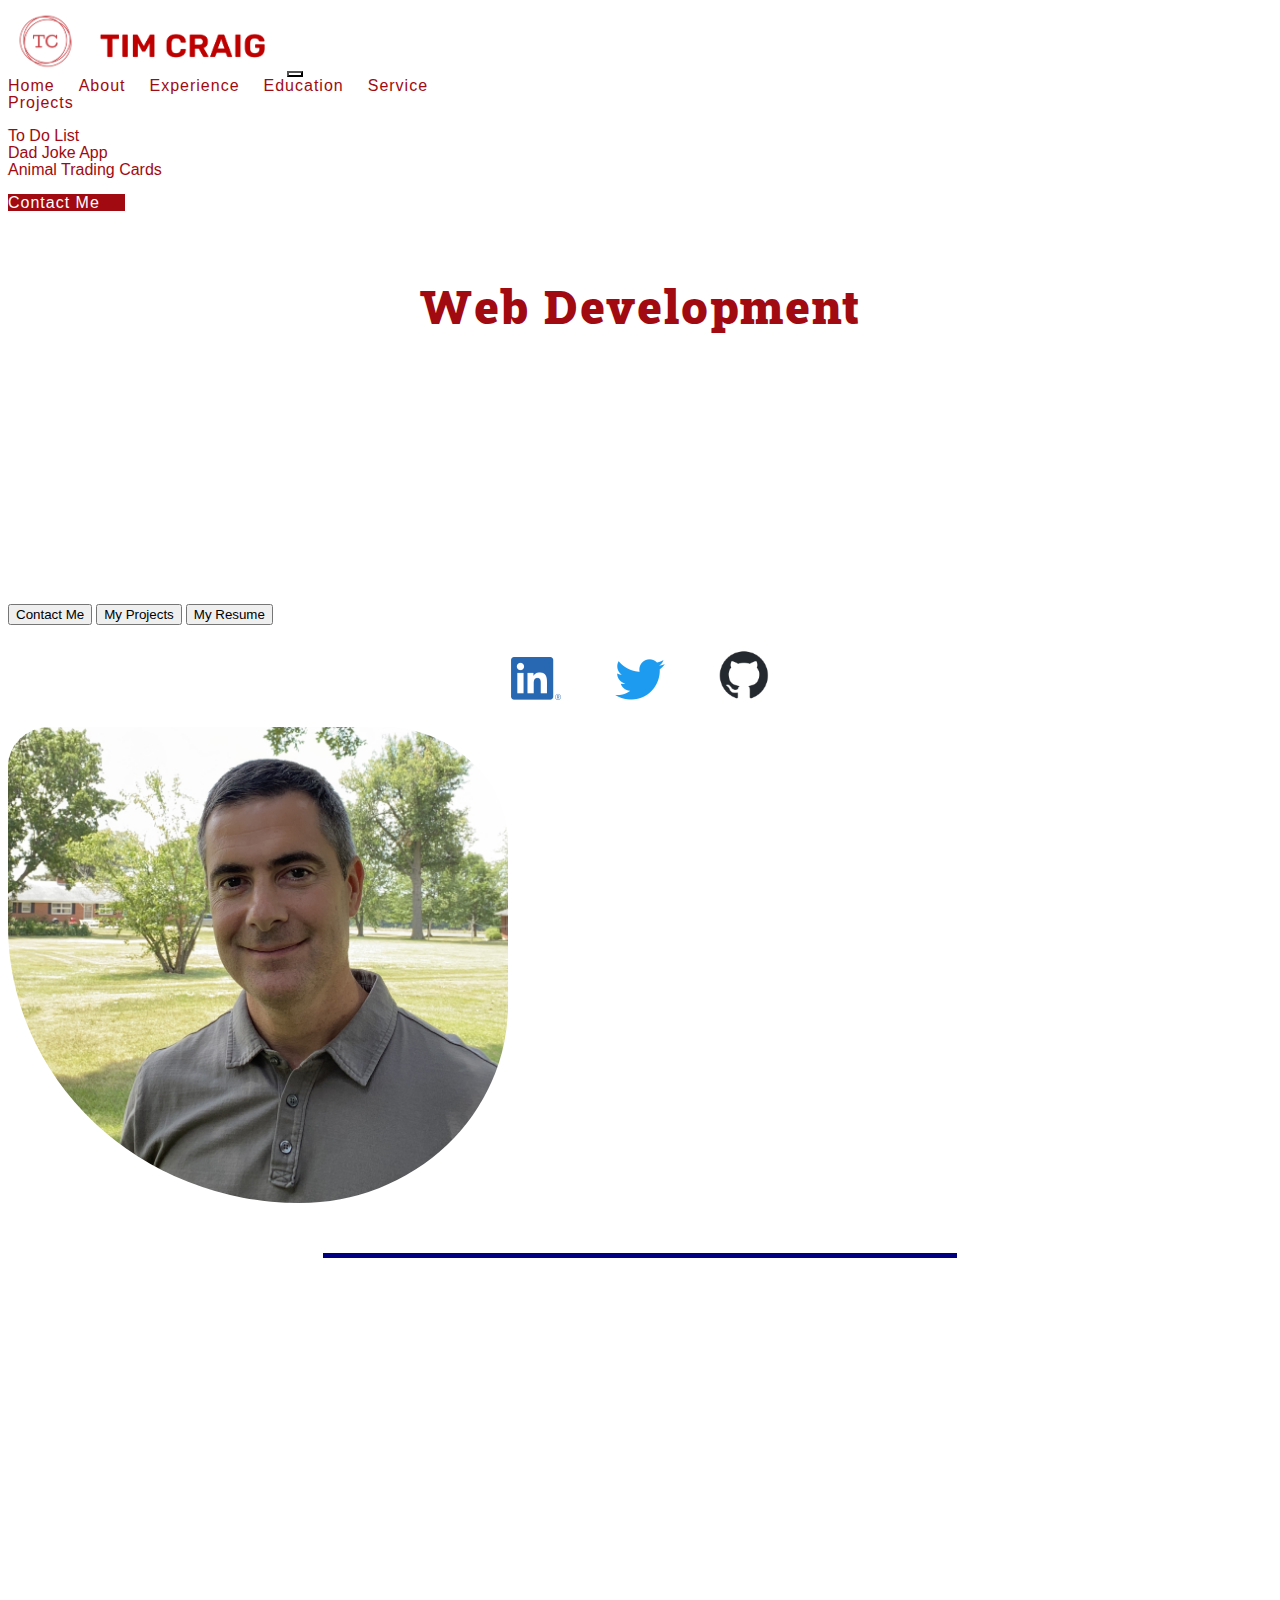
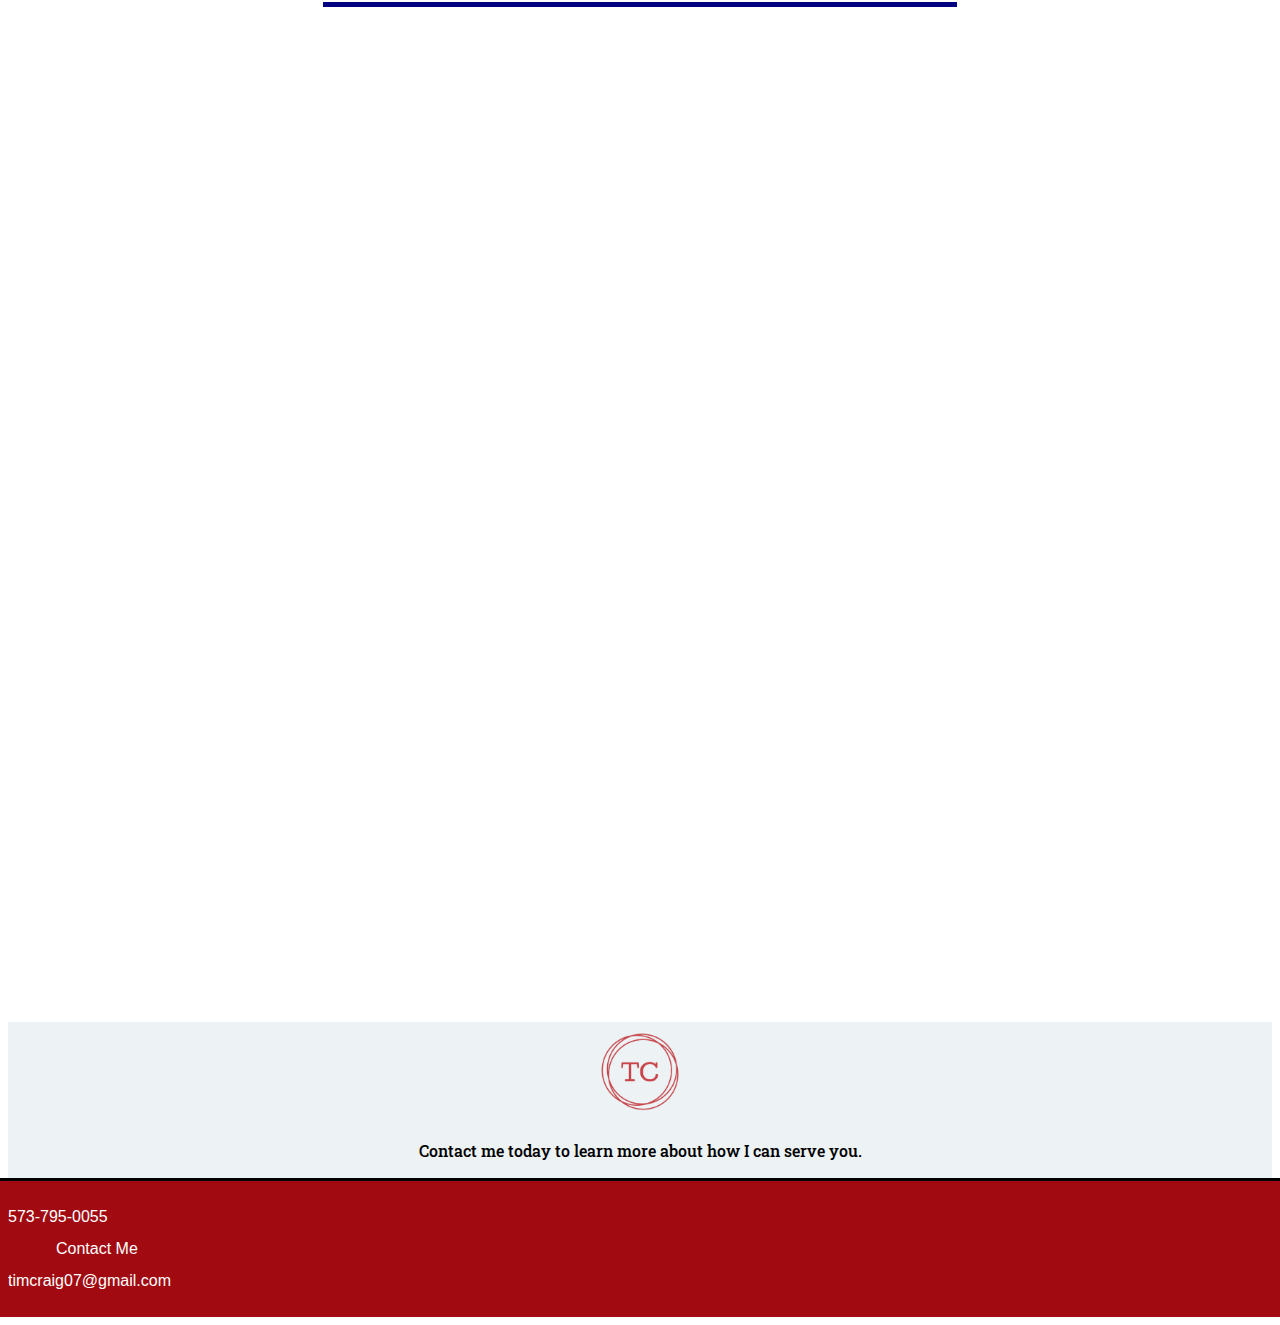
==== commit e96caab9: "Add files via upload" ====
--- a/index.html
+++ b/index.html
@@ -195,8 +195,8 @@
     <hr width="50%" color="navy" size="5em"/>
 <!-- Service -->
     <div class="container">
-        <h2 id="service">Service</h2>
         <div class="organization">
+            <h2 id="service">Service</h2>
             <section class="container-fluid">
                 <div class="row align-items-center">
                     <div class="col-md-6 text-center service-logo">
--- a/styleSheet.css
+++ b/styleSheet.css
@@ -8,6 +8,7 @@
     min-height: 10vh;
     position: relative;
     overflow-x: hidden;
+    --article-load-delay: 300ms;
 }
 
 nav{
@@ -82,6 +83,10 @@
 
 #greeting {
     margin-left: 7em;
+    animation: article-load 300ms ease-in var(--article-load-delay);
+    animation-fill-mode: forwards;
+    transform: translateY(-20px);
+    opacity: 0;
 }
 
 ol, ul {
@@ -159,6 +164,17 @@
     margin-bottom: 15px;
 }
 
+.employer, .course, .organization {
+    transform: translateX(100px);
+    opacity: 0;
+    transition: 800ms;
+}
+
+.employer.show, .course.show, .organization.show {
+    transform: translateX(0);
+    opacity: 1;
+}
+
 .employer .col-md-6.description {
     padding-left: 10em;
 }
@@ -169,12 +185,18 @@
 
 .course{
     margin-top: 15px;
-    margin-bottom: 15px;    
+    margin-bottom: 15px;
+    transform: translateX(100px);
+    opacity: 0;
+    transition: 800ms;   
 }
 
 .organization{
     margin-top: 15px;
-    margin-bottom: 15px;    
+    margin-bottom: 15px;
+    transform: translateX(100px);
+    opacity: 0;
+    transition: 800ms;
 }
 
 h3 {
@@ -340,6 +362,20 @@
     margin-bottom: 5em;
 }
 
+.pdf-container {
+    position: relative;
+    width: 100%;
+    padding-bottom: 100%; /* Adjust this value to control the aspect ratio */
+    overflow: hidden;
+}
+.pdf-container iframe {
+    position: absolute;
+    top: 0;
+    left: 0;
+    width: 100%;
+    height: 100%;
+}
+
 @media(max-width: 1102px) {
     .organization .col-md-6.service-form.text-left, .employer .col-md-6{
         text-align: center;
@@ -383,5 +419,16 @@
     .project-description {
         margin: .5em;
     }
-
+}
+
+@keyframes article-load {
+    0% {
+        transform: translateY(-20px);
+        opacity: 0;
+    }
+
+    100% {
+        transform: translateY(0px);
+        opacity: 1;
+    }
 }